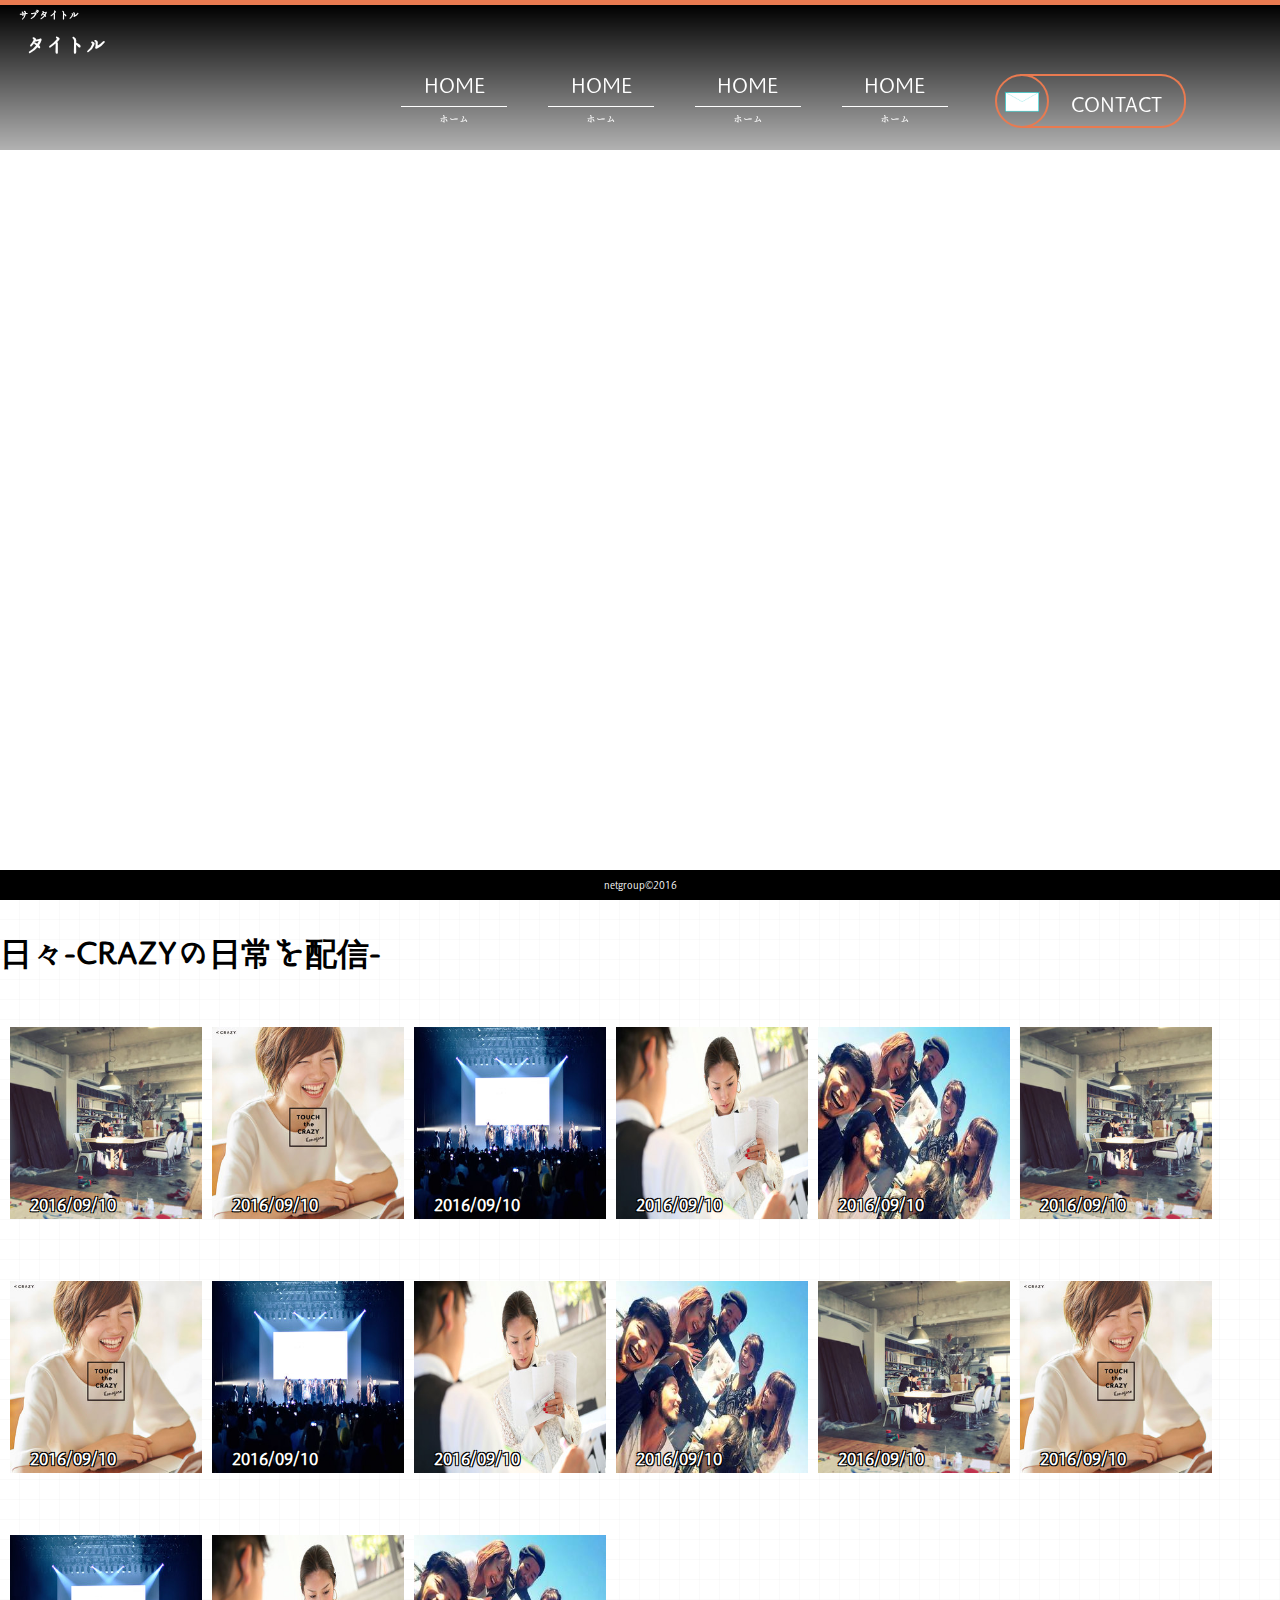
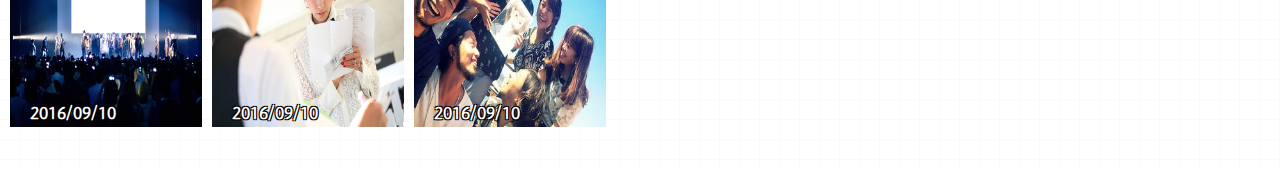
==== dc20160910/html/day_contents.html @ 65856e94 "日々のモック完成" ====
<!DOCTYPE html>
<html>
<head>
	<meta charset="utf-8">
	<meta http-equiv="X-UA-Compatible" content="IE=edge">
	<meta name="viewport" content="width=device-width, maximum-scale=1.0, minimum-scale=0.5,user-scalable=yes,initial-scale=1.0" />
	<meta http-equiv="Pragma" content="no-cache">
	<meta http-equiv="Cache-Control" content="no-cache">
	<meta http-equiv="Expires" content="0">
	<meta name="author" content="white wolf">
	<meta name="description" content="">
	<meta name="keywords" content="">
	<title>日々</title>
	<link rel="stylesheet" href="css/normalize.css">
	<link rel="stylesheet" href="css/format.css">
	<link rel="stylesheet" href="css/header_footer.css">
	<link rel="stylesheet" href="css/index.css">
	<link rel="stylesheet" href="css/day_contents.css">
	<script type="text/javascript" src="js/jquery.inview.min.js"></script>
	<script type="text/javascript" src="js/jquery.inview.js"></script>

</head>
<body>
	<header>
		<div class="logo_group">
			<h2>サブタイトル</h2>
			<h1>タイトル</h1>
		</div>
		<nav class="nav_group">
			<ul>
				<li><a href="#" title="HOME">HOME<p class="subTitleMenu">ホーム</p></a></li>
				<li><a href="#" title="HOME">HOME<p class="subTitleMenu">ホーム</p></a></li>
				<li><a href="#" title="HOME">HOME<p class="subTitleMenu">ホーム</p></a></li>
				<li><a href="#" title="HOME">HOME<p class="subTitleMenu">ホーム</p></a></li>
				<li><a href="#" title="HOME" id="contact_menu_tab">HOME<p class="subTitleMenu">ホーム</p></a></li>
				<li id="contact_menu">
					<a href="#" title="CONTACT">
						<ul>
							<li><img src="img/icon/contact_icon.gif" alt="CONTACT_ICON"></li>
							<li>CONTACT</li>
						</ul>
					</a>
				</li>
			</ul>
		</nav>
	</header>
	<div class="main_body">
		<div class="main_contents">
			<h1>日々-CRAZYの日常を配信-</h1>
			<div id="dayImg">
				<ul class="list">
					<li class="list-mv01"><img src="img/day_contents/01.jpg"><div>2016/09/10</div></li>
					<li class="list-mv01"><img src="img/day_contents/02.jpg"><div>2016/09/10</div></li>
					<li class="list-mv01"><img src="img/day_contents/03.jpg"><div>2016/09/10</div></li>
					<li class="list-mv01"><img src="img/day_contents/04.jpg"><div>2016/09/10</div></li>
					<li class="list-mv01"><img src="img/day_contents/05.jpg"><div>2016/09/10</div></li>
					<li class="list-mv01"><img src="img/day_contents/01.jpg"><div>2016/09/10</div></li>
					<li class="list-mv01"><img src="img/day_contents/02.jpg"><div>2016/09/10</div></li>
					<li class="list-mv01"><img src="img/day_contents/03.jpg"><div>2016/09/10</div></li>
					<li class="list-mv01"><img src="img/day_contents/04.jpg"><div>2016/09/10</div></li>
					<li class="list-mv01"><img src="img/day_contents/05.jpg"><div>2016/09/10</div></li>
					<li class="list-mv01"><img src="img/day_contents/01.jpg"><div>2016/09/10</div></li>
					<li class="list-mv01"><img src="img/day_contents/02.jpg"><div>2016/09/10</div></li>
					<li class="list-mv01"><img src="img/day_contents/03.jpg"><div>2016/09/10</div></li>
					<li class="list-mv01"><img src="img/day_contents/04.jpg"><div>2016/09/10</div></li>
					<li class="list-mv01"><img src="img/day_contents/05.jpg"><div>2016/09/10</div></li>
				</ul>
			</div>
		</div>
	</div>
	<footer>
		<p class="copywrigth">netgroup©2016</p>
	</footer>
</body>
</html>
---- dc20160910/html/css/format.css ----
/*
format Stylesheet
v1.0.0
Last Updated: 2016-09-03
Author: White Wolf
Twitter: @White_Wolf_NeT
*/

@font-face {
	font-family: 'ImagineYokohamaFont';
	src: url('../font/imagine_YOKOHAMA.otf');
}

* {
	width: 100%;
	margin: 0;
	padding: 0;
	font-family: ImagineYokohamaFont;
	text-overflow:ellipsis
}

a{
	text-decoration: none;
	color: black;
	-moz-transition: .5s;
	-webkit-transition: .5s;
	-o-transition: .5s;
	-ms-transition: .5s;
	transition: .5s;
}
.sub_body{
	position: relative;
}

.sub_contents{
	position: absolute;
	top: 80vh;
	left: 0;
}

.sub_contents ul{
	list-style: none;
	color: rgba(255, 255, 255, 0.8);
}

.sub_contents ul li:first-child{
	position: relative;
	width: 50px;
	height: 30px;
	margin: 0 auto;
	padding: 5px 0 15px;
	font-size: 20px;
	text-align: center;
	vertical-align: middle;
	border: solid 3px rgba(255, 255, 255, 0.8);
	border-radius: 50%;
    -webkit-border-radius: 50%;
    -moz-border-radius: 50%;
    background-color: rgb(233, 122, 80);
}

.sub_contents ul li:last-child{
	width: 50%;
	margin: 0 auto;
	text-align: center;
}

.sub_contents ul li:first-child:before{
	display: block;
	content: "";
	position: absolute;
	-webkit-transform: rotate(45deg);
	transform: rotate(45deg);
	top: 25px;
	right: 20px;
	width: 10px;
	height: 10px;
	margin-top: -5px;
	background: white;
}
.sub_contents ul li:first-child:after{
	display: block;
	content: "";
	position: absolute;
	-webkit-transform: rotate(45deg);
	transform: rotate(45deg);
	top: 30px;
	right: 20px;
	width: 10px;
	height: 10px;
	margin-top: -5px;
	background-color: rgb(233, 122, 80);
}

.main_body{
	position: relative;
}

.main_contents{
	position: absolute;
	top: 100vh;
	left: 0;
	background-color: white;
	background-image:
	linear-gradient(transparent 95%, rgba(230, 230, 230, 0.2) 5%),
	linear-gradient(90deg, transparent 95%, rgba(230, 230, 230, 0.2) 5%);
	background-size: 20px 20px;
	background-repeat: repeat;
}

/*http://netgroup.sakura.ne.jp
タブレット端末サイズ
*/
@media screen and (max-width:1050px){
}

/*
スマホ端末サイズ
*/
@media screen and (max-width:650px){
	.sub_contents{
		top: 78vh;
	}
}
---- dc20160910/html/css/header_footer.css ----
/*
header footer Stylesheet
v1.0.0
Last Updated: 2016-09-03
Author: White Wolf
Twitter: @White_Wolf_NeT
*/

header
{
	border-top: solid 5px rgb(233, 122, 80);
	background: -moz-linear-gradient(
		top,
		rgba(0,0,0,1) 0%,
		rgba(0,0,0,0.3));
	background: -webkit-gradient(
		linear, left top, left bottom,
		from(rgba(0,0,0,1)),
		to(rgba(0,0,0,0.3)));
	position: fixed;
	left: 0;
	top: 0;
	z-index: 5;
	width: 98%;
	padding: 1% 1% 0 1%;
}

.logo_group
{
	width: 20%;
	display: block;
	float: left;
}

.logo_group h1{
	font-size: 20px;
	color: white;
	width: 90%;
	margin: 0;
	padding: 0 1%;
}

.logo_group h2
{
	font-size: 10px;
	color: white;
	padding: 0 0.5%;
}

.nav_group
{
	width: 75%;
	display: block;
	float: right;
}

.nav_group ul
{
	width: 90%;
	margin: 0 auto;
	list-style: none;
}

.nav_group li
{
	width: 17%;
	float: left;
	text-align: center;
	vertical-align: middle;
}

.nav_group li a
{
	display: block;
	width: 90%;
	padding: 0 5% 5% 5%;
	font-size: 20px;
	color: white;
}

#contact_menu_tab{
	display: none;
}

.nav_group li a:hover{
	color: gray;
}

.nav_group li a p
{
	width: 80%;
	margin: 1% auto;
	padding: 1% 0;
	border-top: solid 1px;
	font-size: 10px;
}

#contact_menu
{
	width: 32%;
	margin: 1% 0;
}

#contact_menu li:first-child
{
	position: relative;
	width: 40%;
	max-height: 50px;
	max-width: 50px;
	min-height: 45px;
	min-width: 45px;
	z-index: 1;
}

#contact_menu li:first-child img
{
	position: absolute;
	left: 0;
	top: 0;
	max-height: 50px;
	max-width: 50px;
	min-height: 45px;
	min-width: 45px;
	border: solid 2px rgb(233, 122, 80);
	border-radius: 50%;
    -webkit-border-radius: 50%;
    -moz-border-radius: 50%;
}

#contact_menu li:last-child
{
	width: 60%;
	padding: 8px 0 12px 30px;
	margin-left: -25px;
	border-top: none;
	font-size: 20px;
	height: 30px;
	border: solid 2px rgb(233, 122, 80);
	border-left: none;
	border-top-right-radius: 25px;
	border-bottom-right-radius: 25px;
}

.nav_group ul:after
{
	content: "";
	display: block;
	height: 0;
	clear: both;
}

.nav_group:after
{
	content: "";
	display: block;
	clear: both;
	height: 0;
}

footer
{
	background-color: black;
	display: block;
	position: fixed;
	left: 0;
	bottom: 0;
	z-index: 4;
}

.copywrigth
{
	text-align: center;
	vertical-align: sub;
	padding: 5px 0;
	clear: both;
	font-size: 10px;
	color: white;
	background: black;
}

/*http://netgroup.sakura.ne.jp
タブレット端末サイズ
*/
@media screen and (max-width:1050px){
	#contact_menu{
		display: none;
	}

	.nav_group li
	{
		width: 20%;
	}

	#contact_menu_tab{
		display: list-item;
	}
}

@media screen and (max-width:650px)
{
	footer
	{
		position: relative;
		left: 0;
		bottom: 0;
	}
}
---- dc20160910/html/css/index.css ----
/*
index Stylesheet
v1.0.0
Last Updated: 2016-09-03
Author: White Wolf
Twitter: @White_Wolf_NeT
*/

header{
	width: 100%;
	margin: 0;
	padding-top: 0;
}

header .logo_group{
	width: 100%;
	margin: 0;
	padding: 0;
}

header .logo_group img{
	display: block;
	width: 100px;
	height: 25px;
	margin: 0 auto;
	padding: 1% 0;
}

@media screen and (max-width:650px)
{
	footer
	{
		position: fixed;
		left: 0;
		bottom: 0;
	}
}
---- dc20160910/html/css/day_contents.css ----
#dayImg .list{
	margin: 0;
	list-style-type: none;
	overflow: hidden;
}
#dayImg .list li{
	margin: 20px 0 0px 10px;
	width: 15%;
	height: 15%;
	float: left;
	transition: .8s;
}

#dayImg .list li:first{
	margin: 20px 10px 0px 0;
	width: 15%;
	height: 15%;
	float: left;
	transition: .8s;
}

#dayImg .list li:hover{
	transform: scale(1.1, 1.1);
	-webkit-transform: scale(1.1, 1.1);
	opacity:0.7;
	-webkit-opacity:0.7;
}

#dayImg .list div{
	color: #ffffff;
	position: relative;
    bottom: 40px;
    left: 20px;
    font-weight: 900;
    text-shadow: black 1px 1px 0px, black -1px 1px 0px,
             black 1px -1px 0px, black -1px -1px 0px;
}
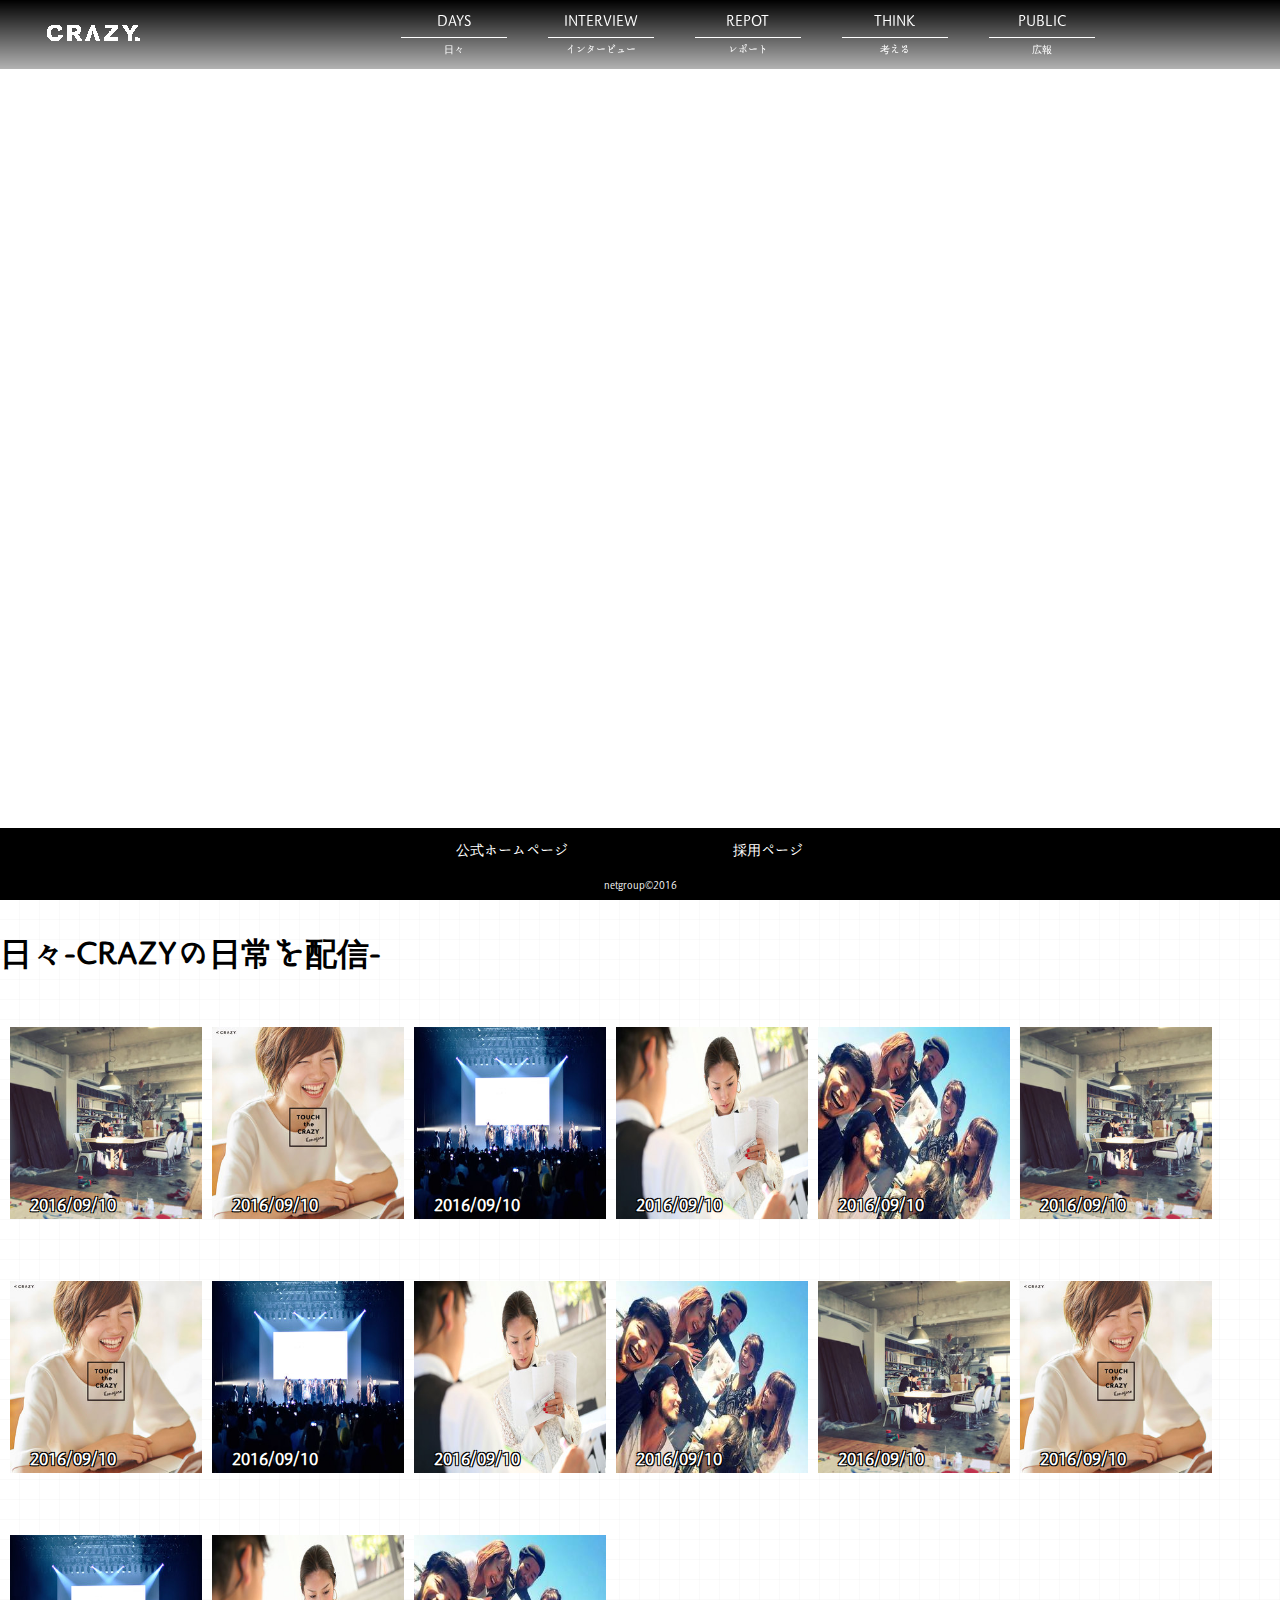
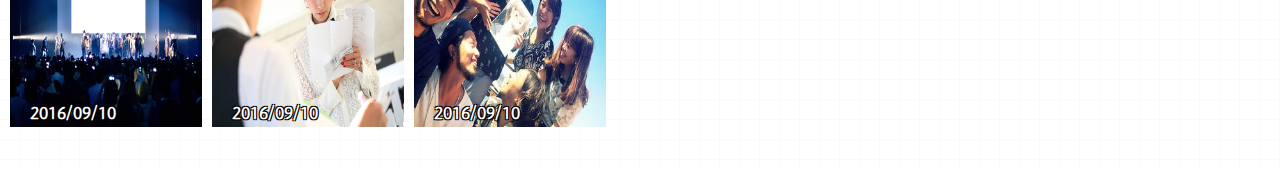
==== commit ac3a1e0b: "Merge branch 'master' into nav_content" ====
--- a/dc20160910/html/day_contents.html
+++ b/dc20160910/html/day_contents.html
@@ -16,33 +16,47 @@
 	<link rel="stylesheet" href="css/header_footer.css">
 	<link rel="stylesheet" href="css/index.css">
 	<link rel="stylesheet" href="css/day_contents.css">
+	<link rel="stylesheet" type="text/css" href="css/pure-drawer.css" />
 	<script type="text/javascript" src="js/jquery.inview.min.js"></script>
 	<script type="text/javascript" src="js/jquery.inview.js"></script>
 
 </head>
 <body>
 	<header>
-		<div class="logo_group">
-			<h2>サブタイトル</h2>
-			<h1>タイトル</h1>
+		<div class="logo">
+			<a href="index.html"><img src="img/logo_white.png" alt=""></a>
 		</div>
 		<nav class="nav_group">
 			<ul>
-				<li><a href="#" title="HOME">HOME<p class="subTitleMenu">ホーム</p></a></li>
-				<li><a href="#" title="HOME">HOME<p class="subTitleMenu">ホーム</p></a></li>
-				<li><a href="#" title="HOME">HOME<p class="subTitleMenu">ホーム</p></a></li>
-				<li><a href="#" title="HOME">HOME<p class="subTitleMenu">ホーム</p></a></li>
-				<li><a href="#" title="HOME" id="contact_menu_tab">HOME<p class="subTitleMenu">ホーム</p></a></li>
-				<li id="contact_menu">
-					<a href="#" title="CONTACT">
-						<ul>
-							<li><img src="img/icon/contact_icon.gif" alt="CONTACT_ICON"></li>
-							<li>CONTACT</li>
-						</ul>
-					</a>
-				</li>
+				<li><a href="day_contents.html" title="HOME">DAYS<p class="subTitleMenu">日々</p></a></li>
+				<li><a href="interview-content.html" title="HOME">INTERVIEW<p class="subTitleMenu">インタービュー</p></a></li>
+				<li><a href="report-content.html" title="HOME">REPOT<p class="subTitleMenu">レポート</p></a></li>
+				<li><a href="think_contents.html" title="HOME">THINK<p class="subTitleMenu">考える</p></a></li>
+				<li><a href="#" title="HOME">PUBLIC<p class="subTitleMenu">広報</p></a></li>
 			</ul>
 		</nav>
+		<div class="pure-container" data-effect="pure-effect-bounce">
+			<input type="checkbox" id="pure-toggle-right" class="pure-toggle" data-toggle="right">
+			<label class="pure-toggle-label" for="pure-toggle-right" data-toggle-label="right">
+				<span class="pure-toggle-icon"></span>
+			</label>
+			<div class="pure-drawer" data-position="right">
+				<nav class="nav_group_smartphone">
+					<ul>
+						<li><a href="day_contents.html" title="HOME">DAYS</a></li>
+						<li><a href="interview-content.html" title="HOME">INTERVIEW</a></li>
+						<li><a href="report-content.html" title="HOME">REPOT</a></li>
+						<li><a href="think_contents.html" title="HOME">THINK</a></li>
+						<li><a href="#" title="HOME">PUBLIC</a></li>
+					</ul>
+				</nav>
+			</div> 
+			<div class="pure-pusher-container"> 
+				<div class="pure-pusher">
+				</div>
+			</div> 
+			<label class="pure-overlay" for="pure-toggle-right" data-overlay="right"></label>
+		</div>
 	</header>
 	<div class="main_body">
 		<div class="main_contents">
@@ -69,6 +83,12 @@
 		</div>
 	</div>
 	<footer>
+		<div class="page-link">
+			<ul>
+				<li><a href="http://www.crazy.co.jp/" target="_blank">公式ホームページ</a></li>
+				<li><a href="#" target="_blank">採用ページ</a></li>
+			</ul>		
+		</div>
 		<p class="copywrigth">netgroup©2016</p>
 	</footer>
 </body>
--- a/dc20160910/html/css/header_footer.css
+++ b/dc20160910/html/css/header_footer.css
@@ -8,7 +8,7 @@
 
 header
 {
-	border-top: solid 5px rgb(233, 122, 80);
+	/*border-top: solid 5px rgb(233, 122, 80);*/
 	background: -moz-linear-gradient(
 		top,
 		rgba(0,0,0,1) 0%,
@@ -33,7 +33,7 @@
 }
 
 .logo_group h1{
-	font-size: 20px;
+	font-size: 16px;
 	color: white;
 	width: 90%;
 	margin: 0;
@@ -73,8 +73,8 @@
 {
 	display: block;
 	width: 90%;
-	padding: 0 5% 5% 5%;
-	font-size: 20px;
+	padding: 5% 5% 5% 5%;
+	font-size: 14px;
 	color: white;
 }
 
@@ -121,10 +121,10 @@
 	max-width: 50px;
 	min-height: 45px;
 	min-width: 45px;
-	border: solid 2px rgb(233, 122, 80);
-	border-radius: 50%;
-    -webkit-border-radius: 50%;
-    -moz-border-radius: 50%;
+	/*border: solid 2px rgb(233, 122, 80);*/
+	/*border-radius: 50%;*/
+    /*-webkit-border-radius: 50%;*/
+    /*-moz-border-radius: 50%;*/
 }
 
 #contact_menu li:last-child
@@ -133,12 +133,12 @@
 	padding: 8px 0 12px 30px;
 	margin-left: -25px;
 	border-top: none;
-	font-size: 20px;
+	font-size: px;
 	height: 30px;
-	border: solid 2px rgb(233, 122, 80);
+	/*border: solid 2px rgb(233, 122, 80);
 	border-left: none;
 	border-top-right-radius: 25px;
-	border-bottom-right-radius: 25px;
+	border-bottom-right-radius: 25px;*/
 }
 
 .nav_group ul:after
@@ -176,6 +176,32 @@
 	font-size: 10px;
 	color: white;
 	background: black;
+}
+li{
+	list-style: none;
+}
+.logo{
+	display: inline-block;
+	width: 100px;
+	margin-top: 20px;
+	margin-left: 30px;
+}
+.page-link{
+	width: 40%;
+	margin: 0 auto;
+}
+.page-link ul li{
+	width: 50%;
+	text-align: center;
+	margin: 5px 0;
+	float: left;
+}
+.page-link ul li a{
+	color: #fff;
+	font-size: 14px;
+}
+.page-link ul li a:hover{
+	color: #aaa;
 }
 
 /*http://netgroup.sakura.ne.jp
@@ -196,12 +222,18 @@
 	}
 }
 
-@media screen and (max-width:650px)
-{
+@media screen and (max-width:650px){
+	.nav_group{
+		display: none;
+	}
 	footer
 	{
 		position: relative;
 		left: 0;
 		bottom: 0;
 	}
+	.page-link ul li{
+		width: 100%;
+		float: none;
+	}
 }--- a/dc20160910/html/css/index.css
+++ b/dc20160910/html/css/index.css
@@ -16,6 +16,7 @@
 	width: 100%;
 	margin: 0;
 	padding: 0;
+	height: 55px;
 }
 
 header .logo_group img{
@@ -24,6 +25,57 @@
 	height: 25px;
 	margin: 0 auto;
 	padding: 1% 0;
+	margin-top: 15px;
+}
+
+.menu_content{
+	height: 100vh;
+	position: relative;
+}
+
+.menu_content > div{
+	position: absolute;
+	display: block;
+	width: 150px;
+	height: 150px;
+}
+
+.menu_content > div ul{
+	list-style: none;
+}
+
+.menu_content > div .menu_icon{
+	width: 150px;
+	height: 150px;
+	border: solid 2px rgb(233, 122, 80);
+	border-radius: 50%;
+	-webkit-border-radius: 50%;
+	-moz-border-radius: 50%;
+}
+
+.menu_content > div:nth-child(1){
+	top: 20%;
+	left: 15%;
+}
+
+.menu_content > div:nth-child(2){
+	top: 20%;
+	left: 45%;
+}
+
+.menu_content > div:nth-child(3){
+	top: 20%;
+	left: 75%;
+}
+
+.menu_content > div:nth-child(4){
+	top: 50%;
+	left: 30%;
+}
+
+.menu_content > div:nth-child(5){
+	top: 50%;
+	left: 60%;
 }
 
 @media screen and (max-width:650px)
@@ -34,4 +86,41 @@
 		left: 0;
 		bottom: 0;
 	}
+
+	.menu_content > div{
+		position: absolute;
+		display: block;
+		width: 80px;
+		height: 80px;
+	}
+
+	.menu_content > div .menu_icon{
+		width: 80px;
+		height: 80px;
+	}
+
+	.menu_content > div:nth-child(1){
+		top: 10%;
+		left: 20%;
+	}
+
+	.menu_content > div:nth-child(2){
+		top: 10%;
+		left: 60%;
+	}
+
+	.menu_content > div:nth-child(3){
+		top: 35%;
+		left: 20%;
+	}
+
+	.menu_content > div:nth-child(4){
+		top: 35%;
+		left: 60%;
+	}
+
+	.menu_content > div:nth-child(5){
+		top: 60%;
+		left: 20%;
+	}
 }--- a/dc20160910/html/css/pure-drawer.css
+++ b/dc20160910/html/css/pure-drawer.css
@@ -0,0 +1,3347 @@
+/**************
+## Animation ##
+**************/
+/************
+## Toggler ##
+************/
+/***********
+## Drawer ##
+***********/
+/***********
+## Pusher ##
+***********/
+/*******************
+## Pusher Overlay ##
+*******************/
+/**************
+## Variables ##
+**************/
+/*************
+## Required ##
+*************/
+
+.pure-container{
+  display: none;
+}
+/*
+スマホ端末サイズ
+*/
+@media screen and (max-width:650px){
+  .sub_contents{
+    top: 78vh;
+  }
+  .pure-container{
+    display: inline;
+  }
+
+  .nav_group_smartphone{
+    margin: 60px 0 0 20px;
+  }
+  .nav_group_smartphone ul li{
+    border-bottom: solid 1px #fff;
+    margin-bottom: 10px;
+  }
+  .nav_group_smartphone ul li a{
+    color: #fff;
+    padding: 2px;
+  }
+
+html, body {
+  height: 100%; }
+
+/**************
+## Container ##
+**************/
+.pure-container {
+  position: relative;
+  height: 100%;
+  -webkit-overflow-scrolling: touch; }
+
+/************
+## Toggler ##
+************/
+.pure-toggle {
+  left: -9999px;
+  position: absolute;
+  top: -9999px; }
+  .pure-toggle:focus ~ .pure-toggle-label {
+    border-color: #fff;
+    color: #fff; }
+
+.pure-toggle-label {
+  display: none;
+  cursor: pointer;
+  display: block;
+  position: fixed;
+  top: 15px;
+  z-index: 99;
+  color: #fff;
+  width: 35px;
+  height: 35px;
+  transition: all 400ms ease-in-out;
+  /*border: 1px solid #fff;*/
+  border-radius: 50%;
+  -webkit-user-select: none;
+  -moz-user-select: none;
+  -ms-user-select: none;
+  -o-user-select: none;
+  user-select: none;
+  -webkit-tap-highlight-color: transparent;
+}
+  .pure-toggle-label:hover {
+    border-color: #fff;
+    color: #fff; }
+    .pure-toggle-label:hover .pure-toggle-icon,
+    .pure-toggle-label:hover .pure-toggle-icon:before,
+    .pure-toggle-label:hover .pure-toggle-icon:after {
+      background-color: #fff; }
+  .pure-toggle-label:active {
+    -webkit-tap-highlight-color: transparent; }
+  .pure-toggle-label .pure-toggle-icon,
+  .pure-toggle-label .pure-toggle-icon:before,
+  .pure-toggle-label .pure-toggle-icon:after {
+    position: absolute;
+    top: 56%;
+    left: 50%;
+    height: 2px;
+    width: 24px;
+    cursor: pointer;
+    background: #fff;
+    display: block;
+    content: '';
+    transition: all 300ms ease-in-out;
+    border-radius: 2px;
+  }
+  .pure-toggle-label .pure-toggle-icon {
+    transform: translate3d(-50%, -4px, 0);
+    -webkit-transform: translate3d(-50%, -4px, 0);
+  }
+  .pure-toggle-label .pure-toggle-icon:before {
+    transform: translate3d(-50%, -14px, 0);
+    -webkit-transform: translate3d(-50%, -14px, 0);
+  }
+  .pure-toggle-label .pure-toggle-icon:after {
+    transform: translate3d(-50%, 10px, 0);
+    -webkit-transform: translate3d(-50%, 10px, 0);
+  }
+
+.pure-toggle-label[data-toggle-label='left'] {
+  left: 15px;
+  right: auto; }
+
+.pure-toggle-label[data-toggle-label='right'] {
+  right: 28px;
+  left: auto; }
+
+.pure-toggle-label[data-toggle-label='top'] {
+  left: 50%;
+  -webkit-transform: translate3d(-50%, 0, 0);
+  transform: translate3d(-50%, 0, 0); }
+
+.pure-toggle[data-toggle='left']:checked ~ .pure-toggle-label:not([data-toggle-label='left']),
+.pure-toggle[data-toggle='right']:checked ~ .pure-toggle-label:not([data-toggle-label='right']),
+.pure-toggle[data-toggle='top']:checked ~ .pure-toggle-label:not([data-toggle-label='top']) {
+  opacity: 0;
+  z-index: -1;
+/*  left: 60%;
+  opacity: 0;
+  -webkit-animation: active-menu12-bar02 .8s forwards;
+  animation: active-menu12-bar02 .8s forwards;*/
+}
+.pure-toggle[data-toggle='left']:checked ~ .pure-toggle-label[data-toggle-label='left'],
+.pure-toggle[data-toggle='right']:checked ~ .pure-toggle-label[data-toggle-label='right'],
+.pure-toggle[data-toggle='top']:checked ~ .pure-toggle-label[data-toggle-label='top'] {
+  border-color: #fff;
+  color: #fff;
+  border: 1px solid #fff;
+}
+.pure-toggle[data-toggle='left']:checked ~ .pure-toggle-label[data-toggle-label='left'] .pure-toggle-icon,
+.pure-toggle[data-toggle='right']:checked ~ .pure-toggle-label[data-toggle-label='right'] .pure-toggle-icon,
+.pure-toggle[data-toggle='top']:checked ~ .pure-toggle-label[data-toggle-label='top'] .pure-toggle-icon {
+  background-color: transparent;
+
+}
+.pure-toggle[data-toggle='left']:checked ~ .pure-toggle-label[data-toggle-label='left'] .pure-toggle-icon:before,
+.pure-toggle[data-toggle='left']:checked ~ .pure-toggle-label[data-toggle-label='left'] .pure-toggle-icon:after,
+.pure-toggle[data-toggle='right']:checked ~ .pure-toggle-label[data-toggle-label='right'] .pure-toggle-icon:before,
+.pure-toggle[data-toggle='right']:checked ~ .pure-toggle-label[data-toggle-label='right'] .pure-toggle-icon:after,
+.pure-toggle[data-toggle='top']:checked ~ .pure-toggle-label[data-toggle-label='top'] .pure-toggle-icon:before, .pure-toggle[data-toggle='top']:checked ~ .pure-toggle-label[data-toggle-label='top'] .pure-toggle-icon:after {
+  top: 0;
+}
+.pure-toggle[data-toggle='left']:checked ~ .pure-toggle-label[data-toggle-label='left'] .pure-toggle-icon:before,
+.pure-toggle[data-toggle='right']:checked ~ .pure-toggle-label[data-toggle-label='right'] .pure-toggle-icon:before,
+.pure-toggle[data-toggle='top']:checked ~ .pure-toggle-label[data-toggle-label='top'] .pure-toggle-icon:before {
+  transform: translateX(-50%) rotate(45deg);
+  -webkit-transform: translateX(-50%) rotate(45deg);
+  /*-webkit-transform: translateY(20px) rotate(-45deg);
+  transform: translateY(20px) rotate(-45deg);*/
+}
+.pure-toggle[data-toggle='left']:checked ~ .pure-toggle-label[data-toggle-label='left'] .pure-toggle-icon:after,
+.pure-toggle[data-toggle='right']:checked ~ .pure-toggle-label[data-toggle-label='right'] .pure-toggle-icon:after,
+.pure-toggle[data-toggle='top']:checked ~ .pure-toggle-label[data-toggle-label='top'] .pure-toggle-icon:after {
+  transform: translateX(-50%) translateY(-10px) rotate(-45deg);
+  -webkit-transform: translateX(-50%) translateY(-10px) rotate(-45deg);
+  top: 10px;
+  /*-webkit-transform: translateY(-20px) rotate(45deg);
+  transform: translateY(-20px) rotate(45deg);*/
+}
+.pure-toggle-label::after{
+  /*border: 2px solid #5d809d;
+  border-radius: 50%;
+  -webkit-user-select: none;
+  -moz-user-select: none;
+  -ms-user-select: none;
+  -o-user-select: none;
+  user-select: none;
+  -webkit-tap-highlight-color: transparent;*/
+}
+
+/***************************
+以下ハンガーメニューのkeyframe
+***************************/
+
+@-webkit-keyframes active-menu12-bar02 {
+  100% {
+    height: 0;
+  }
+}
+@keyframes active-menu12-bar02 {
+  100% {
+    height: 0;
+  }
+}
+@-webkit-keyframes active-menu12 {
+  0% {
+    border-color: transparent;
+    -webkit-transform: rotate(0);
+  }
+  25% {
+    border-color: transparent #fff transparent transparent;
+  }
+  50% {
+    border-color: transparent #fff #fff transparent;
+  }
+  75% {
+    border-color: transparent #fff #fff #fff;
+  }
+  100% {
+    border-color: #fff;
+    -webkit-transform: rotate(-680deg);
+  }
+}
+@keyframes active-menu12 {
+  0% {
+    border-color: transparent;
+    transform: rotate(0);
+  }
+  25% {
+    border-color: transparent #fff transparent transparent;
+  }
+  50% {
+    border-color: transparent #fff #fff transparent;
+  }
+  75% {
+    border-color: transparent #fff #fff #fff;
+  }
+  100% {
+    border-color: #fff;
+    transform: rotate(-680deg);
+  }
+}
+/***********
+## Drawer ##
+***********/
+.pure-drawer {
+  position: fixed;
+  top: 0;
+  left: 0;
+  z-index: 1;
+  height: 100%;
+  visibility: hidden;
+  background-color: #374c5d;
+  transition-property: all;
+  transition-duration: 400ms;
+  transition-timing-function: ease-out;
+  width: 40%;
+}
+  @media only screen and (min-width: 40.063em) {
+    .pure-drawer {
+      width: 300px; } }
+  @media only screen and (min-width: 64.063em) {
+    .pure-drawer {
+      width: 300px; } }
+
+.pure-drawer[data-position='right'] {
+  left: auto;
+  right: 0; }
+
+.pure-drawer[data-position='top'] {
+  height: 100%;
+  width: 100%; }
+  @media only screen and (min-width: 40.063em) {
+    .pure-drawer[data-position='top'] {
+      height: 100%; } }
+  @media only screen and (min-width: 64.063em) {
+    .pure-drawer[data-position='top'] {
+      height: 100px; } }
+
+/*********************
+## Pusher Container ##
+*********************/
+.pure-pusher-container {
+  position: relative;
+  height: 100%;
+  overflow: hidden; }
+
+/***********
+## Pusher ##
+***********/
+.pure-pusher {
+  position: relative;
+  height: 100%;
+  overflow-y: auto;
+  left: 0;
+  z-index: 2;
+  background-color: #fff;
+  transition-property: transform;
+  transition-duration: 500ms;
+  transition-timing-function: ease-out; }
+
+/*******************
+## Pusher Overlay ##
+*******************/
+.pure-overlay {
+  position: fixed;
+  top: 0;
+  bottom: 0;
+  right: 0;
+  width: 0;
+  height: 0;
+  opacity: 0;
+  background-color: rgba(0, 0, 0, 0.4);
+  transition-property: opacity;
+  transition-duration: 500ms;
+  transition-delay: 500ms;
+  transition-timing-function: ease-in-out; }
+
+.pure-toggle[data-toggle='left']:checked ~ .pure-overlay[data-overlay='left'] {
+  left: 100%; }
+  @media only screen and (min-width: 40.063em) {
+    .pure-toggle[data-toggle='left']:checked ~ .pure-overlay[data-overlay='left'] {
+      left: 300px; } }
+  @media only screen and (min-width: 64.063em) {
+    .pure-toggle[data-toggle='left']:checked ~ .pure-overlay[data-overlay='left'] {
+      left: 300px; } }
+
+.pure-toggle[data-toggle='right']:checked ~ .pure-overlay[data-overlay='right'] {
+  right: 100%; }
+  @media only screen and (min-width: 40.063em) {
+    .pure-toggle[data-toggle='right']:checked ~ .pure-overlay[data-overlay='right'] {
+      right: 300px; } }
+  @media only screen and (min-width: 64.063em) {
+    .pure-toggle[data-toggle='right']:checked ~ .pure-overlay[data-overlay='right'] {
+      right: 300px; } }
+
+.pure-toggle[data-toggle='top']:checked ~ .pure-overlay[data-overlay='top'] {
+  top: 100%; }
+  @media only screen and (min-width: 40.063em) {
+    .pure-toggle[data-toggle='top']:checked ~ .pure-overlay[data-overlay='top'] {
+      top: 100%; } }
+  @media only screen and (min-width: 64.063em) {
+    .pure-toggle[data-toggle='top']:checked ~ .pure-overlay[data-overlay='top'] {
+      top: 100px; } }
+
+.pure-toggle[data-toggle='left']:checked ~ .pure-overlay[data-overlay='left'],
+.pure-toggle[data-toggle='right']:checked ~ .pure-overlay[data-overlay='right'],
+.pure-toggle[data-toggle='top']:checked ~ .pure-overlay[data-overlay='top'] {
+  width: 100%;
+  height: 100%;
+  opacity: 1;
+  z-index: 2; }
+
+/********************************
+## Fallback for older browsers ##
+********************************/
+.no-csstransforms3d .pure-toggle[data-toggle='left']:checked ~ .pure-pusher-container .pure-pusher {
+  left: 100%; }
+  @media only screen and (min-width: 40.063em) {
+    .no-csstransforms3d .pure-toggle[data-toggle='left']:checked ~ .pure-pusher-container .pure-pusher {
+      left: 300px; } }
+  @media only screen and (min-width: 64.063em) {
+    .no-csstransforms3d .pure-toggle[data-toggle='left']:checked ~ .pure-pusher-container .pure-pusher {
+      left: 300px; } }
+
+.no-csstransforms3d .pure-toggle[data-toggle='right']:checked ~ .pure-pusher-container .pure-pusher {
+  left: -100%; }
+  @media only screen and (min-width: 40.063em) {
+    .no-csstransforms3d .pure-toggle[data-toggle='right']:checked ~ .pure-pusher-container .pure-pusher {
+      left: -300px; } }
+  @media only screen and (min-width: 64.063em) {
+    .no-csstransforms3d .pure-toggle[data-toggle='right']:checked ~ .pure-pusher-container .pure-pusher {
+      left: -300px; } }
+
+.no-csstransforms3d .pure-toggle[data-toggle='top']:checked ~ .pure-pusher-container .pure-pusher {
+  top: 100%; }
+  @media only screen and (min-width: 40.063em) {
+    .no-csstransforms3d .pure-toggle[data-toggle='top']:checked ~ .pure-pusher-container .pure-pusher {
+      top: 100%; } }
+  @media only screen and (min-width: 64.063em) {
+    .no-csstransforms3d .pure-toggle[data-toggle='top']:checked ~ .pure-pusher-container .pure-pusher {
+      top: 100px; } }
+
+/*****************************
+## Effect - Slide in on top ##
+*****************************/
+/* DRAWER */
+[data-effect='pure-effect-slide'] .pure-drawer {
+  z-index: 3;
+  transition-duration: 500ms; }
+
+[data-effect='pure-effect-slide'] .pure-drawer[data-position='left'] {
+  -webkit-transform: translate3d(-100%, 0, 0);
+  transform: translate3d(-100%, 0, 0); }
+
+[data-effect='pure-effect-slide'] .pure-drawer[data-position='right'] {
+  -webkit-transform: translate3d(100%, 0, 0);
+  transform: translate3d(100%, 0, 0); }
+
+[data-effect='pure-effect-slide'] .pure-drawer[data-position='top'] {
+  -webkit-transform: translate3d(0, -100%, 0);
+  transform: translate3d(0, -100%, 0); }
+
+[data-effect='pure-effect-slide'] .pure-toggle[data-toggle='left']:checked ~ .pure-drawer[data-position='left'],
+[data-effect='pure-effect-slide'] .pure-toggle[data-toggle='right']:checked ~ .pure-drawer[data-position='right'],
+[data-effect='pure-effect-slide'] .pure-toggle[data-toggle='top']:checked ~ .pure-drawer[data-position='top'] {
+  visibility: visible;
+  -webkit-transform: translate3d(0, 0, 0);
+  transform: translate3d(0, 0, 0); }
+
+/* OVERLAY */
+[data-effect='pure-effect-slide'] .pure-overlay {
+  transition-duration: 500ms;
+  transition-delay: 250ms; }
+
+/********************
+## Effect - Reveal ##
+********************/
+/* DRAWER */
+[data-effect='pure-effect-reveal'] .pure-drawer {
+  visibility: visible;
+  transition-duration: 500ms; }
+
+/* PUSHER */
+[data-effect='pure-effect-reveal'] .pure-pusher-container .pure-pusher {
+  transition-duration: 500ms; }
+
+[data-effect='pure-effect-reveal'] .pure-toggle[data-toggle='left']:checked ~ .pure-pusher-container .pure-pusher {
+  -webkit-transform: translate3d(100%, 0, 0);
+  transform: translate3d(100%, 0, 0); }
+  @media only screen and (min-width: 40.063em) {
+    [data-effect='pure-effect-reveal'] .pure-toggle[data-toggle='left']:checked ~ .pure-pusher-container .pure-pusher {
+      -webkit-transform: translate3d(300px, 0, 0);
+      transform: translate3d(300px, 0, 0); } }
+  @media only screen and (min-width: 64.063em) {
+    [data-effect='pure-effect-reveal'] .pure-toggle[data-toggle='left']:checked ~ .pure-pusher-container .pure-pusher {
+      -webkit-transform: translate3d(300px, 0, 0);
+      transform: translate3d(300px, 0, 0); } }
+
+[data-effect='pure-effect-reveal'] .pure-toggle[data-toggle='right']:checked ~ .pure-pusher-container .pure-pusher {
+  -webkit-transform: translate3d(-100%, 0, 0);
+  transform: translate3d(-100%, 0, 0); }
+  @media only screen and (min-width: 40.063em) {
+    [data-effect='pure-effect-reveal'] .pure-toggle[data-toggle='right']:checked ~ .pure-pusher-container .pure-pusher {
+      -webkit-transform: translate3d(-300px, 0, 0);
+      transform: translate3d(-300px, 0, 0); } }
+  @media only screen and (min-width: 64.063em) {
+    [data-effect='pure-effect-reveal'] .pure-toggle[data-toggle='right']:checked ~ .pure-pusher-container .pure-pusher {
+      -webkit-transform: translate3d(-300px, 0, 0);
+      transform: translate3d(-300px, 0, 0); } }
+
+[data-effect='pure-effect-reveal'] .pure-toggle[data-toggle='top']:checked ~ .pure-pusher-container .pure-pusher {
+  -webkit-transform: translate3d(0, 100%, 0);
+  transform: translate3d(0, 100%, 0); }
+  @media only screen and (min-width: 40.063em) {
+    [data-effect='pure-effect-reveal'] .pure-toggle[data-toggle='top']:checked ~ .pure-pusher-container .pure-pusher {
+      -webkit-transform: translate3d(0, 100%, 0);
+      transform: translate3d(0, 100%, 0); } }
+  @media only screen and (min-width: 64.063em) {
+    [data-effect='pure-effect-reveal'] .pure-toggle[data-toggle='top']:checked ~ .pure-pusher-container .pure-pusher {
+      -webkit-transform: translate3d(0, 100px, 0);
+      transform: translate3d(0, 100px, 0); } }
+
+/* OVERLAY */
+[data-effect='pure-effect-reveal'] .pure-overlay {
+  transition-duration: 500ms;
+  transition-delay: 250ms; }
+
+/*************************
+## Effect - Slide along ##
+*************************/
+/* DRAWER */
+[data-effect='pure-effect-slideAlong'] .pure-drawer {
+  transition-duration: 500ms; }
+
+[data-effect='pure-effect-slideAlong'] .pure-drawer[data-position='left'] {
+  -webkit-transform: translate3d(-50%, 0, 0);
+  transform: translate3d(-50%, 0, 0); }
+
+[data-effect='pure-effect-slideAlong'] .pure-drawer[data-position='right'] {
+  -webkit-transform: translate3d(50%, 0, 0);
+  transform: translate3d(50%, 0, 0); }
+
+[data-effect='pure-effect-slideAlong'] .pure-drawer[data-position='top'] {
+  -webkit-transform: translate3d(0, -50%, 0);
+  transform: translate3d(0, -50%, 0); }
+
+[data-effect='pure-effect-slideAlong'] .pure-toggle[data-toggle='left']:checked ~ .pure-drawer[data-position='left'],
+[data-effect='pure-effect-slideAlong'] .pure-toggle[data-toggle='right']:checked ~ .pure-drawer[data-position='right'],
+[data-effect='pure-effect-slideAlong'] .pure-toggle[data-toggle='top']:checked ~ .pure-drawer[data-position='top'] {
+  visibility: visible;
+  -webkit-transform: translate3d(0, 0, 0);
+  transform: translate3d(0, 0, 0); }
+
+/* PUSHER */
+[data-effect='pure-effect-slideAlong'] .pure-pusher-container .pure-pusher {
+  transition-duration: 500ms; }
+
+[data-effect='pure-effect-slideAlong'] .pure-toggle[data-toggle='left']:checked ~ .pure-pusher-container .pure-pusher {
+  -webkit-transform: translate3d(100%, 0, 0);
+  transform: translate3d(100%, 0, 0); }
+  @media only screen and (min-width: 40.063em) {
+    [data-effect='pure-effect-slideAlong'] .pure-toggle[data-toggle='left']:checked ~ .pure-pusher-container .pure-pusher {
+      -webkit-transform: translate3d(300px, 0, 0);
+      transform: translate3d(300px, 0, 0); } }
+  @media only screen and (min-width: 64.063em) {
+    [data-effect='pure-effect-slideAlong'] .pure-toggle[data-toggle='left']:checked ~ .pure-pusher-container .pure-pusher {
+      -webkit-transform: translate3d(300px, 0, 0);
+      transform: translate3d(300px, 0, 0); } }
+
+[data-effect='pure-effect-slideAlong'] .pure-toggle[data-toggle='right']:checked ~ .pure-pusher-container .pure-pusher {
+  -webkit-transform: translate3d(-100%, 0, 0);
+  transform: translate3d(-100%, 0, 0); }
+  @media only screen and (min-width: 40.063em) {
+    [data-effect='pure-effect-slideAlong'] .pure-toggle[data-toggle='right']:checked ~ .pure-pusher-container .pure-pusher {
+      -webkit-transform: translate3d(-300px, 0, 0);
+      transform: translate3d(-300px, 0, 0); } }
+  @media only screen and (min-width: 64.063em) {
+    [data-effect='pure-effect-slideAlong'] .pure-toggle[data-toggle='right']:checked ~ .pure-pusher-container .pure-pusher {
+      -webkit-transform: translate3d(-300px, 0, 0);
+      transform: translate3d(-300px, 0, 0); } }
+
+[data-effect='pure-effect-slideAlong'] .pure-toggle[data-toggle='top']:checked ~ .pure-pusher-container .pure-pusher {
+  -webkit-transform: translate3d(0, 100%, 0);
+  transform: translate3d(0, 100%, 0); }
+  @media only screen and (min-width: 40.063em) {
+    [data-effect='pure-effect-slideAlong'] .pure-toggle[data-toggle='top']:checked ~ .pure-pusher-container .pure-pusher {
+      -webkit-transform: translate3d(0, 100%, 0);
+      transform: translate3d(0, 100%, 0); } }
+  @media only screen and (min-width: 64.063em) {
+    [data-effect='pure-effect-slideAlong'] .pure-toggle[data-toggle='top']:checked ~ .pure-pusher-container .pure-pusher {
+      -webkit-transform: translate3d(0, 100px, 0);
+      transform: translate3d(0, 100px, 0); } }
+
+/* OVERLAY */
+[data-effect='pure-effect-slideAlong'] .pure-overlay {
+  transition-duration: 500ms;
+  transition-delay: 250ms; }
+
+/*******************************
+## Effect - Reverse slide out ##
+*******************************/
+/* DRAWER */
+[data-effect='pure-effect-reverseSlide'] .pure-drawer {
+  transition-duration: 500ms; }
+
+[data-effect='pure-effect-reverseSlide'] .pure-drawer[data-position='left'] {
+  -webkit-transform: translate3d(50%, 0, 0);
+  transform: translate3d(50%, 0, 0); }
+
+[data-effect='pure-effect-reverseSlide'] .pure-drawer[data-position='right'] {
+  -webkit-transform: translate3d(-50%, 0, 0);
+  transform: translate3d(-50%, 0, 0); }
+
+[data-effect='pure-effect-reverseSlide'] .pure-drawer[data-position='top'] {
+  -webkit-transform: translate3d(0, 50%, 0);
+  transform: translate3d(0, 50%, 0); }
+
+[data-effect='pure-effect-reverseSlide'] .pure-toggle[data-toggle='left']:checked ~ .pure-drawer[data-position='left'],
+[data-effect='pure-effect-reverseSlide'] .pure-toggle[data-toggle='right']:checked ~ .pure-drawer[data-position='right'],
+[data-effect='pure-effect-reverseSlide'] .pure-toggle[data-toggle='top']:checked ~ .pure-drawer[data-position='top'] {
+  visibility: visible;
+  -webkit-transform: translate3d(0, 0, 0);
+  transform: translate3d(0, 0, 0); }
+
+/* PUSHER */
+[data-effect='pure-effect-reverseSlide'] .pure-pusher-container .pure-pusher {
+  transition-duration: 500ms; }
+
+[data-effect='pure-effect-reverseSlide'] .pure-toggle[data-toggle='left']:checked ~ .pure-pusher-container .pure-pusher {
+  -webkit-transform: translate3d(100%, 0, 0);
+  transform: translate3d(100%, 0, 0); }
+  @media only screen and (min-width: 40.063em) {
+    [data-effect='pure-effect-reverseSlide'] .pure-toggle[data-toggle='left']:checked ~ .pure-pusher-container .pure-pusher {
+      -webkit-transform: translate3d(300px, 0, 0);
+      transform: translate3d(300px, 0, 0); } }
+  @media only screen and (min-width: 64.063em) {
+    [data-effect='pure-effect-reverseSlide'] .pure-toggle[data-toggle='left']:checked ~ .pure-pusher-container .pure-pusher {
+      -webkit-transform: translate3d(300px, 0, 0);
+      transform: translate3d(300px, 0, 0); } }
+
+[data-effect='pure-effect-reverseSlide'] .pure-toggle[data-toggle='right']:checked ~ .pure-pusher-container .pure-pusher {
+  -webkit-transform: translate3d(-100%, 0, 0);
+  transform: translate3d(-100%, 0, 0); }
+  @media only screen and (min-width: 40.063em) {
+    [data-effect='pure-effect-reverseSlide'] .pure-toggle[data-toggle='right']:checked ~ .pure-pusher-container .pure-pusher {
+      -webkit-transform: translate3d(-300px, 0, 0);
+      transform: translate3d(-300px, 0, 0); } }
+  @media only screen and (min-width: 64.063em) {
+    [data-effect='pure-effect-reverseSlide'] .pure-toggle[data-toggle='right']:checked ~ .pure-pusher-container .pure-pusher {
+      -webkit-transform: translate3d(-300px, 0, 0);
+      transform: translate3d(-300px, 0, 0); } }
+
+[data-effect='pure-effect-reverseSlide'] .pure-toggle[data-toggle='top']:checked ~ .pure-pusher-container .pure-pusher {
+  -webkit-transform: translate3d(0, 100%, 0);
+  transform: translate3d(0, 100%, 0); }
+  @media only screen and (min-width: 40.063em) {
+    [data-effect='pure-effect-reverseSlide'] .pure-toggle[data-toggle='top']:checked ~ .pure-pusher-container .pure-pusher {
+      -webkit-transform: translate3d(0, 100%, 0);
+      transform: translate3d(0, 100%, 0); } }
+  @media only screen and (min-width: 64.063em) {
+    [data-effect='pure-effect-reverseSlide'] .pure-toggle[data-toggle='top']:checked ~ .pure-pusher-container .pure-pusher {
+      -webkit-transform: translate3d(0, 100px, 0);
+      transform: translate3d(0, 100px, 0); } }
+
+/* OVERLAY */
+[data-effect='pure-effect-reverseSlide'] .pure-overlay {
+  transition-duration: 500ms; }
+
+/*********************************
+## Effect 5 - Scale Down Pusher ##
+*********************************/
+/* DRAWER */
+[data-effect='pure-effect-scaleDown'] .pure-drawer {
+  transition-duration: 500ms; }
+
+[data-effect='pure-effect-scaleDown'] .pure-drawer[data-position='left'] {
+  -webkit-transform: translate3d(-100%, 0, 0);
+  transform: translate3d(-100%, 0, 0); }
+
+[data-effect='pure-effect-scaleDown'] .pure-drawer[data-position='right'] {
+  -webkit-transform: translate3d(100%, 0, 0);
+  transform: translate3d(100%, 0, 0); }
+
+[data-effect='pure-effect-scaleDown'] .pure-drawer[data-position='top'] {
+  -webkit-transform: translate3d(0, -100%, 0);
+  transform: translate3d(0, -100%, 0); }
+
+[data-effect='pure-effect-scaleDown'] .pure-toggle[data-toggle='left']:checked ~ .pure-drawer[data-position='left'],
+[data-effect='pure-effect-scaleDown'] .pure-toggle[data-toggle='right']:checked ~ .pure-drawer[data-position='right'],
+[data-effect='pure-effect-scaleDown'] .pure-toggle[data-toggle='top']:checked ~ .pure-drawer[data-position='top'] {
+  visibility: visible;
+  -webkit-transform: translate3d(0, 0, 0);
+  transform: translate3d(0, 0, 0); }
+
+/* PUSHER CONTAINER */
+[data-effect='pure-effect-scaleDown'] .pure-pusher-container {
+  -webkit-perspective: 1500px;
+  perspective: 1500px; }
+
+/* PUSHER */
+/* Needed for Firefox */
+[data-effect='pure-effect-scaleDown'] .pure-pusher-container .pure-pusher {
+  z-index: 1;
+  transition-duration: 500ms; }
+
+[data-effect='pure-effect-scaleDown'] .pure-toggle:checked ~ .pure-pusher-container .pure-pusher {
+  -webkit-transform: translate3d(0, 0, -300px);
+  transform: translate3d(0, 0, -300px); }
+  @media only screen and (min-width: 40.063em) {
+    [data-effect='pure-effect-scaleDown'] .pure-toggle:checked ~ .pure-pusher-container .pure-pusher {
+      -webkit-transform: translate3d(0, 0, -300px);
+      transform: translate3d(0, 0, -300px); } }
+  @media only screen and (min-width: 64.063em) {
+    [data-effect='pure-effect-scaleDown'] .pure-toggle:checked ~ .pure-pusher-container .pure-pusher {
+      -webkit-transform: translate3d(0, 0, -300px);
+      transform: translate3d(0, 0, -300px); } }
+
+/* OVERLAY */
+[data-effect='pure-effect-scaleDown'] .pure-overlay {
+  transition-duration: 500ms;
+  transition-delay: 250ms; }
+
+/*************************
+## Effect - Scale Up ##
+*************************/
+/* CONTAINER */
+[data-effect='pure-effect-scaleUp'] {
+  -webkit-perspective: 1500px;
+  perspective: 1500px; }
+
+[data-effect='pure-effect-scaleUp'][data-position='left'] {
+  -webkit-perspective-origin: 0% 50%;
+  perspective-origin: 0% 50%; }
+
+[data-effect='pure-effect-scaleUp'][data-position='right'] {
+  -webkit-perspective-origin: 50% 50%;
+  perspective-origin: 50% 50%; }
+
+[data-effect='pure-effect-scaleUp'][data-position='top'] {
+  -webkit-perspective-origin: 50% 0;
+  perspective-origin: 50% 0; }
+
+/* DRAWER */
+[data-effect='pure-effect-scaleUp'] .pure-drawer {
+  transition-duration: 500ms; }
+
+[data-effect='pure-effect-scaleUp'] .pure-drawer[data-position='left'] {
+  -webkit-transform: translate3d(0, 0, -100%);
+  transform: translate3d(0, 0, -100%); }
+  @media only screen and (min-width: 40.063em) {
+    [data-effect='pure-effect-scaleUp'] .pure-drawer[data-position='left'] {
+      -webkit-transform: translate3d(0, 0, -300px);
+      transform: translate3d(0, 0, -300px); } }
+  @media only screen and (min-width: 64.063em) {
+    [data-effect='pure-effect-scaleUp'] .pure-drawer[data-position='left'] {
+      -webkit-transform: translate3d(0, 0, -300px);
+      transform: translate3d(0, 0, -300px); } }
+
+[data-effect='pure-effect-scaleUp'] .pure-drawer[data-position='right'] {
+  -webkit-transform: translate3d(100%, 0, -100%);
+  transform: translate3d(100%, 0, -100%); }
+  @media only screen and (min-width: 40.063em) {
+    [data-effect='pure-effect-scaleUp'] .pure-drawer[data-position='right'] {
+      -webkit-transform: translate3d(300px, 0, -300px);
+      transform: translate3d(300px, 0, -300px); } }
+  @media only screen and (min-width: 64.063em) {
+    [data-effect='pure-effect-scaleUp'] .pure-drawer[data-position='right'] {
+      -webkit-transform: translate3d(300px, 0, -300px);
+      transform: translate3d(300px, 0, -300px); } }
+
+[data-effect='pure-effect-scaleUp'] .pure-drawer[data-position='top'] {
+  -webkit-transform: translate3d(0, 0, -100%);
+  transform: translate3d(0, 0, -100%); }
+  @media only screen and (min-width: 40.063em) {
+    [data-effect='pure-effect-scaleUp'] .pure-drawer[data-position='top'] {
+      -webkit-transform: translate3d(0, 0, -100%);
+      transform: translate3d(0, 0, -100%); } }
+  @media only screen and (min-width: 64.063em) {
+    [data-effect='pure-effect-scaleUp'] .pure-drawer[data-position='top'] {
+      -webkit-transform: translate3d(0, 0, -100px);
+      transform: translate3d(0, 0, -100px); } }
+
+[data-effect='pure-effect-scaleUp'] .pure-toggle[data-toggle='left']:checked ~ .pure-drawer[data-position='left'],
+[data-effect='pure-effect-scaleUp'] .pure-toggle[data-toggle='right']:checked ~ .pure-drawer[data-position='right'],
+[data-effect='pure-effect-scaleUp'] .pure-toggle[data-toggle='top']:checked ~ .pure-drawer[data-position='top'] {
+  visibility: visible;
+  -webkit-transform: translate3d(0, 0, 0);
+  transform: translate3d(0, 0, 0); }
+
+/* PUSHER */
+[data-effect='pure-effect-scaleUp'] .pure-pusher-container .pure-pusher {
+  transition-duration: 500ms; }
+
+[data-effect='pure-effect-scaleUp'] .pure-toggle[data-toggle='left']:checked ~ .pure-pusher-container .pure-pusher {
+  -webkit-transform: translate3d(100%, 0, 0);
+  transform: translate3d(100%, 0, 0); }
+  @media only screen and (min-width: 40.063em) {
+    [data-effect='pure-effect-scaleUp'] .pure-toggle[data-toggle='left']:checked ~ .pure-pusher-container .pure-pusher {
+      -webkit-transform: translate3d(300px, 0, 0);
+      transform: translate3d(300px, 0, 0); } }
+  @media only screen and (min-width: 64.063em) {
+    [data-effect='pure-effect-scaleUp'] .pure-toggle[data-toggle='left']:checked ~ .pure-pusher-container .pure-pusher {
+      -webkit-transform: translate3d(300px, 0, 0);
+      transform: translate3d(300px, 0, 0); } }
+
+[data-effect='pure-effect-scaleUp'] .pure-toggle[data-toggle='right']:checked ~ .pure-pusher-container .pure-pusher {
+  -webkit-transform: translate3d(-100%, 0, 0);
+  transform: translate3d(-100%, 0, 0); }
+  @media only screen and (min-width: 40.063em) {
+    [data-effect='pure-effect-scaleUp'] .pure-toggle[data-toggle='right']:checked ~ .pure-pusher-container .pure-pusher {
+      -webkit-transform: translate3d(-300px, 0, 0);
+      transform: translate3d(-300px, 0, 0); } }
+  @media only screen and (min-width: 64.063em) {
+    [data-effect='pure-effect-scaleUp'] .pure-toggle[data-toggle='right']:checked ~ .pure-pusher-container .pure-pusher {
+      -webkit-transform: translate3d(-300px, 0, 0);
+      transform: translate3d(-300px, 0, 0); } }
+
+[data-effect='pure-effect-scaleUp'] .pure-toggle[data-toggle='top']:checked ~ .pure-pusher-container .pure-pusher {
+  -webkit-transform: translate3d(0, 100%, 0);
+  transform: translate3d(0, 100%, 0); }
+  @media only screen and (min-width: 40.063em) {
+    [data-effect='pure-effect-scaleUp'] .pure-toggle[data-toggle='top']:checked ~ .pure-pusher-container .pure-pusher {
+      -webkit-transform: translate3d(0, 100%, 0);
+      transform: translate3d(0, 100%, 0); } }
+  @media only screen and (min-width: 64.063em) {
+    [data-effect='pure-effect-scaleUp'] .pure-toggle[data-toggle='top']:checked ~ .pure-pusher-container .pure-pusher {
+      -webkit-transform: translate3d(0, 100px, 0);
+      transform: translate3d(0, 100px, 0); } }
+
+/* OVERLAY */
+[data-effect='pure-effect-scaleUp'] .pure-overlay {
+  transition-duration: 500ms;
+  transition-delay: 250ms; }
+
+/****************************************
+## Effect - Scale and Rotate Pusher ##
+****************************************/
+/* DRAWER */
+[data-effect='pure-effect-scaleRotate'] .pure-drawer {
+  transition-duration: 500ms; }
+
+[data-effect='pure-effect-scaleRotate'] .pure-drawer[data-position='left'] {
+  -webkit-transform: translate3d(-100%, 0, 0);
+  transform: translate3d(-100%, 0, 0); }
+
+[data-effect='pure-effect-scaleRotate'] .pure-drawer[data-position='right'] {
+  -webkit-transform: translate3d(100%, 0, 0);
+  transform: translate3d(100%, 0, 0); }
+
+[data-effect='pure-effect-scaleRotate'] .pure-drawer[data-position='top'] {
+  -webkit-transform: translate3d(0, -100%, 0);
+  transform: translate3d(0, -100%, 0); }
+
+[data-effect='pure-effect-scaleRotate'] .pure-toggle[data-toggle='left']:checked ~ .pure-drawer[data-position='left'],
+[data-effect='pure-effect-scaleRotate'] .pure-toggle[data-toggle='right']:checked ~ .pure-drawer[data-position='right'],
+[data-effect='pure-effect-scaleRotate'] .pure-toggle[data-toggle='top']:checked ~ .pure-drawer[data-position='top'] {
+  visibility: visible;
+  -webkit-transform: translate3d(0, 0, 0);
+  transform: translate3d(0, 0, 0); }
+
+/* PUSHER CONTAINER */
+[data-effect='pure-effect-scaleRotate'] .pure-pusher-container {
+  -webkit-perspective: 1500px;
+  perspective: 1500px; }
+
+/* PUSHER */
+[data-effect='pure-effect-scaleRotate'] .pure-pusher-container .pure-pusher {
+  transition-duration: 500ms; }
+
+[data-effect='pure-effect-scaleRotate'] .pure-toggle[data-toggle='left']:checked ~ .pure-pusher-container .pure-pusher {
+  -webkit-transform: translate3d(100px, 0, -600px) rotateY(-20deg);
+  transform: translate3d(100px, 0, -600px) rotateY(-20deg); }
+
+[data-effect='pure-effect-scaleRotate'] .pure-toggle[data-toggle='right']:checked ~ .pure-pusher-container .pure-pusher {
+  -webkit-transform: translate3d(100px, 0, -600px) rotateY(20deg);
+  transform: translate3d(100px, 0, -600px) rotateY(20deg); }
+
+[data-effect='pure-effect-scaleRotate'] .pure-toggle[data-toggle='top']:checked ~ .pure-pusher-container .pure-pusher {
+  -webkit-transform: translate3d(0, 0, -100px) rotateX(20deg);
+  transform: translate3d(0, 0, -100px) rotateX(20deg); }
+
+/* OVERLAY */
+[data-effect='pure-effect-scaleRotate'] .pure-overlay {
+  transition-duration: 500ms;
+  transition-delay: 250ms; }
+
+/**************************
+## Effect - Fall in ##
+**************************/
+/* DRAWER */
+[data-effect='pure-effect-fall'] .pure-drawer {
+  transition-duration: 500ms; }
+
+[data-effect='pure-effect-fall'] .pure-drawer[data-position='left'],
+[data-effect='pure-effect-fall'] .pure-drawer[data-position='right'] {
+  -webkit-transform: translate3d(0, -100%, 0);
+  transform: translate3d(0, -100%, 0); }
+
+[data-effect='pure-effect-fall'] .pure-drawer[data-position='top'] {
+  -webkit-transform: translate3d(-100%, 0, 0);
+  transform: translate3d(-100%, 0, 0); }
+
+[data-effect='pure-effect-fall'] .pure-toggle[data-toggle='left']:checked ~ .pure-drawer[data-position='left'],
+[data-effect='pure-effect-fall'] .pure-toggle[data-toggle='right']:checked ~ .pure-drawer[data-position='right'],
+[data-effect='pure-effect-fall'] .pure-toggle[data-toggle='top']:checked ~ .pure-drawer[data-position='top'] {
+  visibility: visible;
+  -webkit-transition-timing-function: ease-in-out;
+  transition-timing-function: ease-in-out;
+  -webkit-transition-property: -webkit-transform;
+  transition-property: transform;
+  -webkit-transform: translate3d(0, 0, 0);
+  transform: translate3d(0, 0, 0); }
+
+/* PUSHER */
+[data-effect='pure-effect-fall'] .pure-pusher-container .pure-pusher {
+  transition-duration: 500ms; }
+
+[data-effect='pure-effect-fall'] .pure-toggle[data-toggle='left']:checked ~ .pure-pusher-container .pure-pusher {
+  -webkit-transform: translate3d(100%, 0, 0);
+  transform: translate3d(100%, 0, 0); }
+  @media only screen and (min-width: 40.063em) {
+    [data-effect='pure-effect-fall'] .pure-toggle[data-toggle='left']:checked ~ .pure-pusher-container .pure-pusher {
+      -webkit-transform: translate3d(300px, 0, 0);
+      transform: translate3d(300px, 0, 0); } }
+  @media only screen and (min-width: 64.063em) {
+    [data-effect='pure-effect-fall'] .pure-toggle[data-toggle='left']:checked ~ .pure-pusher-container .pure-pusher {
+      -webkit-transform: translate3d(300px, 0, 0);
+      transform: translate3d(300px, 0, 0); } }
+
+[data-effect='pure-effect-fall'] .pure-toggle[data-toggle='right']:checked ~ .pure-pusher-container .pure-pusher {
+  -webkit-transform: translate3d(-100%, 0, 0);
+  transform: translate3d(-100%, 0, 0); }
+  @media only screen and (min-width: 40.063em) {
+    [data-effect='pure-effect-fall'] .pure-toggle[data-toggle='right']:checked ~ .pure-pusher-container .pure-pusher {
+      -webkit-transform: translate3d(-300px, 0, 0);
+      transform: translate3d(-300px, 0, 0); } }
+  @media only screen and (min-width: 64.063em) {
+    [data-effect='pure-effect-fall'] .pure-toggle[data-toggle='right']:checked ~ .pure-pusher-container .pure-pusher {
+      -webkit-transform: translate3d(-300px, 0, 0);
+      transform: translate3d(-300px, 0, 0); } }
+
+[data-effect='pure-effect-fall'] .pure-toggle[data-toggle='top']:checked ~ .pure-pusher-container .pure-pusher {
+  -webkit-transform: translate3d(0, 100%, 0);
+  transform: translate3d(0, 100%, 0); }
+  @media only screen and (min-width: 40.063em) {
+    [data-effect='pure-effect-fall'] .pure-toggle[data-toggle='top']:checked ~ .pure-pusher-container .pure-pusher {
+      -webkit-transform: translate3d(0, 100%, 0);
+      transform: translate3d(0, 100%, 0); } }
+  @media only screen and (min-width: 64.063em) {
+    [data-effect='pure-effect-fall'] .pure-toggle[data-toggle='top']:checked ~ .pure-pusher-container .pure-pusher {
+      -webkit-transform: translate3d(0, 100px, 0);
+      transform: translate3d(0, 100px, 0); } }
+
+/* OVERLAY */
+[data-effect='pure-effect-fall'] .pure-overlay {
+  transition-duration: 500ms;
+  transition-delay: 250ms; }
+
+/*********************
+## Effect - Push ##
+*********************/
+/* DRAWER */
+[data-effect='pure-effect-push'] .pure-drawer {
+  transition-duration: 500ms; }
+
+[data-effect='pure-effect-push'] .pure-drawer[data-position='left'] {
+  -webkit-transform: translate3d(-100%, 0, 0);
+  transform: translate3d(-100%, 0, 0); }
+
+[data-effect='pure-effect-push'] .pure-drawer[data-position='right'] {
+  -webkit-transform: translate3d(100%, 0, 0);
+  transform: translate3d(100%, 0, 0); }
+
+[data-effect='pure-effect-push'] .pure-drawer[data-position='top'] {
+  -webkit-transform: translate3d(0, -100%, 0);
+  transform: translate3d(0, -100%, 0); }
+
+[data-effect='pure-effect-push'] .pure-toggle[data-toggle='left']:checked ~ .pure-drawer[data-position='left'],
+[data-effect='pure-effect-push'] .pure-toggle[data-toggle='right']:checked ~ .pure-drawer[data-position='right'],
+[data-effect='pure-effect-push'] .pure-toggle[data-toggle='top']:checked ~ .pure-drawer[data-position='top'] {
+  visibility: visible;
+  -webkit-transform: translate3d(0, 0, 0);
+  transform: translate3d(0, 0, 0); }
+
+/* PUSHER */
+[data-effect='pure-effect-push'] .pure-pusher-container .pure-pusher {
+  transition-duration: 500ms; }
+
+[data-effect='pure-effect-push'] .pure-toggle[data-toggle='left']:checked ~ .pure-pusher-container .pure-pusher {
+  -webkit-transform: translate3d(100%, 0, 0);
+  transform: translate3d(100%, 0, 0); }
+  @media only screen and (min-width: 40.063em) {
+    [data-effect='pure-effect-push'] .pure-toggle[data-toggle='left']:checked ~ .pure-pusher-container .pure-pusher {
+      -webkit-transform: translate3d(300px, 0, 0);
+      transform: translate3d(300px, 0, 0); } }
+  @media only screen and (min-width: 64.063em) {
+    [data-effect='pure-effect-push'] .pure-toggle[data-toggle='left']:checked ~ .pure-pusher-container .pure-pusher {
+      -webkit-transform: translate3d(300px, 0, 0);
+      transform: translate3d(300px, 0, 0); } }
+
+[data-effect='pure-effect-push'] .pure-toggle[data-toggle='right']:checked ~ .pure-pusher-container .pure-pusher {
+  -webkit-transform: translate3d(-100%, 0, 0);
+  transform: translate3d(-100%, 0, 0); }
+  @media only screen and (min-width: 40.063em) {
+    [data-effect='pure-effect-push'] .pure-toggle[data-toggle='right']:checked ~ .pure-pusher-container .pure-pusher {
+      -webkit-transform: translate3d(-300px, 0, 0);
+      transform: translate3d(-300px, 0, 0); } }
+  @media only screen and (min-width: 64.063em) {
+    [data-effect='pure-effect-push'] .pure-toggle[data-toggle='right']:checked ~ .pure-pusher-container .pure-pusher {
+      -webkit-transform: translate3d(-300px, 0, 0);
+      transform: translate3d(-300px, 0, 0); } }
+
+[data-effect='pure-effect-push'] .pure-toggle[data-toggle='top']:checked ~ .pure-pusher-container .pure-pusher {
+  -webkit-transform: translate3d(0, 100%, 0);
+  transform: translate3d(0, 100%, 0); }
+  @media only screen and (min-width: 40.063em) {
+    [data-effect='pure-effect-push'] .pure-toggle[data-toggle='top']:checked ~ .pure-pusher-container .pure-pusher {
+      -webkit-transform: translate3d(0, 100%, 0);
+      transform: translate3d(0, 100%, 0); } }
+  @media only screen and (min-width: 64.063em) {
+    [data-effect='pure-effect-push'] .pure-toggle[data-toggle='top']:checked ~ .pure-pusher-container .pure-pusher {
+      -webkit-transform: translate3d(0, 100px, 0);
+      transform: translate3d(0, 100px, 0); } }
+
+/* OVERLAY */
+[data-effect='pure-effect-push'] .pure-overlay {
+  transition-duration: 500ms;
+  transition-delay: 250ms; }
+
+/********************
+## Effect - Bounce ##
+********************/
+/* DRAWER */
+[data-effect="pure-effect-bounce"] .pure-drawer {
+  z-index: 3;
+  -webkit-animation-duration: 1000ms;
+  animation-duration: 1000ms;
+  -webkit-animation-fill-mode: both;
+  animation-fill-mode: both; }
+
+[data-effect="pure-effect-bounce"] .pure-toggle[data-toggle='left']:checked ~ .pure-drawer[data-position='left'],
+[data-effect="pure-effect-bounce"] .pure-toggle[data-toggle='right']:checked ~ .pure-drawer[data-position='right'],
+[data-effect="pure-effect-bounce"] .pure-toggle[data-toggle='top']:checked ~ .pure-drawer[data-position='top'] {
+  visibility: visible; }
+
+/* OVERLAY */
+[data-effect="pure-effect-bounce"] .pure-overlay {
+  transition-duration: 1000ms;
+  transition-delay: 500ms; }
+
+/******************
+## Effect - Fade ##
+******************/
+/* DRAWER */
+[data-effect="pure-effect-fade"] .pure-drawer {
+  z-index: 3;
+  -webkit-animation-duration: 1000ms;
+  animation-duration: 1000ms;
+  -webkit-animation-fill-mode: both;
+  animation-fill-mode: both; }
+
+[data-effect="pure-effect-fade"] .pure-toggle[data-toggle='left']:checked ~ .pure-drawer[data-position='left'],
+[data-effect="pure-effect-fade"] .pure-toggle[data-toggle='right']:checked ~ .pure-drawer[data-position='right'],
+[data-effect="pure-effect-fade"] .pure-toggle[data-toggle='top']:checked ~ .pure-drawer[data-position='top'] {
+  visibility: visible; }
+
+/* OVERLAY */
+[data-effect="pure-effect-fade"] .pure-overlay {
+  transition-duration: 1000ms;
+  transition-delay: 500ms; }
+
+/*******************
+## Effect - FlipX ##
+*******************/
+/* DRAWER */
+[data-effect="pure-effect-flipX"] .pure-drawer {
+  z-index: 3;
+  -webkit-animation-duration: 1000ms;
+  animation-duration: 1000ms;
+  -webkit-animation-fill-mode: both;
+  animation-fill-mode: both; }
+
+[data-effect="pure-effect-flipX"] .pure-toggle[data-toggle='left']:checked ~ .pure-drawer[data-position='left'],
+[data-effect="pure-effect-flipX"] .pure-toggle[data-toggle='right']:checked ~ .pure-drawer[data-position='right'],
+[data-effect="pure-effect-flipX"] .pure-toggle[data-toggle='top']:checked ~ .pure-drawer[data-position='top'] {
+  visibility: visible; }
+
+/* OVERLAY */
+[data-effect="pure-effect-flipX"] .pure-overlay {
+  transition-duration: 1000ms;
+  transition-delay: 500ms; }
+
+/*******************
+## Effect - FlipY ##
+*******************/
+/* DRAWER */
+[data-effect="pure-effect-flipY"] .pure-drawer {
+  z-index: 3;
+  -webkit-animation-duration: 1000ms;
+  animation-duration: 1000ms;
+  -webkit-animation-fill-mode: both;
+  animation-fill-mode: both; }
+
+[data-effect="pure-effect-flipY"] .pure-toggle[data-toggle='left']:checked ~ .pure-drawer[data-position='left'],
+[data-effect="pure-effect-flipY"] .pure-toggle[data-toggle='right']:checked ~ .pure-drawer[data-position='right'],
+[data-effect="pure-effect-flipY"] .pure-toggle[data-toggle='top']:checked ~ .pure-drawer[data-position='top'] {
+  visibility: visible; }
+
+/* OVERLAY */
+[data-effect="pure-effect-flipY"] .pure-overlay {
+  transition-duration: 1000ms;
+  transition-delay: 500ms; }
+
+/******************
+## Effect - Zoom ##
+******************/
+/* DRAWER */
+[data-effect="pure-effect-zoom"] .pure-drawer {
+  z-index: 3;
+  -webkit-animation-duration: 1000ms;
+  animation-duration: 1000ms;
+  -webkit-animation-fill-mode: both;
+  animation-fill-mode: both; }
+
+[data-effect="pure-effect-zoom"] .pure-toggle[data-toggle='left']:checked ~ .pure-drawer[data-position='left'],
+[data-effect="pure-effect-zoom"] .pure-toggle[data-toggle='right']:checked ~ .pure-drawer[data-position='right'],
+[data-effect="pure-effect-zoom"] .pure-toggle[data-toggle='top']:checked ~ .pure-drawer[data-position='top'] {
+  visibility: visible; }
+
+/* OVERLAY */
+[data-effect="pure-effect-zoom"] .pure-overlay {
+  transition-duration: 1000ms;
+  transition-delay: 500ms; }
+
+/*!
+Animate.css - http://daneden.me/animate
+Licensed under the MIT license - http://opensource.org/licenses/MIT
+
+Copyright (c) 2014 Daniel Eden
+*/
+.animated {
+  -webkit-animation-duration: 1s;
+  animation-duration: 1s;
+  -webkit-animation-fill-mode: both;
+  animation-fill-mode: both; }
+
+.animated.infinite {
+  -webkit-animation-iteration-count: infinite;
+  animation-iteration-count: infinite; }
+
+.animated.hinge {
+  -webkit-animation-duration: 2s;
+  animation-duration: 2s; }
+
+@-webkit-keyframes bounce {
+  0%, 20%, 53%, 80%, 100% {
+    -webkit-transition-timing-function: cubic-bezier(0.215, 0.61, 0.355, 1);
+    transition-timing-function: cubic-bezier(0.215, 0.61, 0.355, 1);
+    -webkit-transform: translate3d(0, 0, 0);
+    transform: translate3d(0, 0, 0); }
+  40%, 43% {
+    -webkit-transition-timing-function: cubic-bezier(0.755, 0.05, 0.855, 0.06);
+    transition-timing-function: cubic-bezier(0.755, 0.05, 0.855, 0.06);
+    -webkit-transform: translate3d(0, -30px, 0);
+    transform: translate3d(0, -30px, 0); }
+  70% {
+    -webkit-transition-timing-function: cubic-bezier(0.755, 0.05, 0.855, 0.06);
+    transition-timing-function: cubic-bezier(0.755, 0.05, 0.855, 0.06);
+    -webkit-transform: translate3d(0, -15px, 0);
+    transform: translate3d(0, -15px, 0); }
+  90% {
+    -webkit-transform: translate3d(0, -4px, 0);
+    transform: translate3d(0, -4px, 0); } }
+
+@keyframes bounce {
+  0%, 20%, 53%, 80%, 100% {
+    -webkit-transition-timing-function: cubic-bezier(0.215, 0.61, 0.355, 1);
+    transition-timing-function: cubic-bezier(0.215, 0.61, 0.355, 1);
+    -webkit-transform: translate3d(0, 0, 0);
+    transform: translate3d(0, 0, 0); }
+  40%, 43% {
+    -webkit-transition-timing-function: cubic-bezier(0.755, 0.05, 0.855, 0.06);
+    transition-timing-function: cubic-bezier(0.755, 0.05, 0.855, 0.06);
+    -webkit-transform: translate3d(0, -30px, 0);
+    transform: translate3d(0, -30px, 0); }
+  70% {
+    -webkit-transition-timing-function: cubic-bezier(0.755, 0.05, 0.855, 0.06);
+    transition-timing-function: cubic-bezier(0.755, 0.05, 0.855, 0.06);
+    -webkit-transform: translate3d(0, -15px, 0);
+    transform: translate3d(0, -15px, 0); }
+  90% {
+    -webkit-transform: translate3d(0, -4px, 0);
+    transform: translate3d(0, -4px, 0); } }
+
+.bounce {
+  -webkit-animation-name: bounce;
+  animation-name: bounce;
+  -webkit-transform-origin: center bottom;
+  -ms-transform-origin: center bottom;
+  transform-origin: center bottom; }
+
+@-webkit-keyframes flash {
+  0%, 50%, 100% {
+    opacity: 1; }
+  25%, 75% {
+    opacity: 0; } }
+
+@keyframes flash {
+  0%, 50%, 100% {
+    opacity: 1; }
+  25%, 75% {
+    opacity: 0; } }
+
+.flash {
+  -webkit-animation-name: flash;
+  animation-name: flash; }
+
+/* originally authored by Nick Pettit - https://github.com/nickpettit/glide */
+@-webkit-keyframes pulse {
+  0% {
+    -webkit-transform: scale3d(1, 1, 1);
+    transform: scale3d(1, 1, 1); }
+  50% {
+    -webkit-transform: scale3d(1.05, 1.05, 1.05);
+    transform: scale3d(1.05, 1.05, 1.05); }
+  100% {
+    -webkit-transform: scale3d(1, 1, 1);
+    transform: scale3d(1, 1, 1); } }
+
+@keyframes pulse {
+  0% {
+    -webkit-transform: scale3d(1, 1, 1);
+    transform: scale3d(1, 1, 1); }
+  50% {
+    -webkit-transform: scale3d(1.05, 1.05, 1.05);
+    transform: scale3d(1.05, 1.05, 1.05); }
+  100% {
+    -webkit-transform: scale3d(1, 1, 1);
+    transform: scale3d(1, 1, 1); } }
+
+.pulse {
+  -webkit-animation-name: pulse;
+  animation-name: pulse; }
+
+@-webkit-keyframes rubberBand {
+  0% {
+    -webkit-transform: scale3d(1, 1, 1);
+    transform: scale3d(1, 1, 1); }
+  30% {
+    -webkit-transform: scale3d(1.25, 0.75, 1);
+    transform: scale3d(1.25, 0.75, 1); }
+  40% {
+    -webkit-transform: scale3d(0.75, 1.25, 1);
+    transform: scale3d(0.75, 1.25, 1); }
+  50% {
+    -webkit-transform: scale3d(1.15, 0.85, 1);
+    transform: scale3d(1.15, 0.85, 1); }
+  65% {
+    -webkit-transform: scale3d(0.95, 1.05, 1);
+    transform: scale3d(0.95, 1.05, 1); }
+  75% {
+    -webkit-transform: scale3d(1.05, 0.95, 1);
+    transform: scale3d(1.05, 0.95, 1); }
+  100% {
+    -webkit-transform: scale3d(1, 1, 1);
+    transform: scale3d(1, 1, 1); } }
+
+@keyframes rubberBand {
+  0% {
+    -webkit-transform: scale3d(1, 1, 1);
+    transform: scale3d(1, 1, 1); }
+  30% {
+    -webkit-transform: scale3d(1.25, 0.75, 1);
+    transform: scale3d(1.25, 0.75, 1); }
+  40% {
+    -webkit-transform: scale3d(0.75, 1.25, 1);
+    transform: scale3d(0.75, 1.25, 1); }
+  50% {
+    -webkit-transform: scale3d(1.15, 0.85, 1);
+    transform: scale3d(1.15, 0.85, 1); }
+  65% {
+    -webkit-transform: scale3d(0.95, 1.05, 1);
+    transform: scale3d(0.95, 1.05, 1); }
+  75% {
+    -webkit-transform: scale3d(1.05, 0.95, 1);
+    transform: scale3d(1.05, 0.95, 1); }
+  100% {
+    -webkit-transform: scale3d(1, 1, 1);
+    transform: scale3d(1, 1, 1); } }
+
+.rubberBand {
+  -webkit-animation-name: rubberBand;
+  animation-name: rubberBand; }
+
+@-webkit-keyframes shake {
+  0%, 100% {
+    -webkit-transform: translate3d(0, 0, 0);
+    transform: translate3d(0, 0, 0); }
+  10%, 30%, 50%, 70%, 90% {
+    -webkit-transform: translate3d(-10px, 0, 0);
+    transform: translate3d(-10px, 0, 0); }
+  20%, 40%, 60%, 80% {
+    -webkit-transform: translate3d(10px, 0, 0);
+    transform: translate3d(10px, 0, 0); } }
+
+@keyframes shake {
+  0%, 100% {
+    -webkit-transform: translate3d(0, 0, 0);
+    transform: translate3d(0, 0, 0); }
+  10%, 30%, 50%, 70%, 90% {
+    -webkit-transform: translate3d(-10px, 0, 0);
+    transform: translate3d(-10px, 0, 0); }
+  20%, 40%, 60%, 80% {
+    -webkit-transform: translate3d(10px, 0, 0);
+    transform: translate3d(10px, 0, 0); } }
+
+.shake {
+  -webkit-animation-name: shake;
+  animation-name: shake; }
+
+@-webkit-keyframes swing {
+  20% {
+    -webkit-transform: rotate3d(0, 0, 1, 15deg);
+    transform: rotate3d(0, 0, 1, 15deg); }
+  40% {
+    -webkit-transform: rotate3d(0, 0, 1, -10deg);
+    transform: rotate3d(0, 0, 1, -10deg); }
+  60% {
+    -webkit-transform: rotate3d(0, 0, 1, 5deg);
+    transform: rotate3d(0, 0, 1, 5deg); }
+  80% {
+    -webkit-transform: rotate3d(0, 0, 1, -5deg);
+    transform: rotate3d(0, 0, 1, -5deg); }
+  100% {
+    -webkit-transform: rotate3d(0, 0, 1, 0deg);
+    transform: rotate3d(0, 0, 1, 0deg); } }
+
+@keyframes swing {
+  20% {
+    -webkit-transform: rotate3d(0, 0, 1, 15deg);
+    transform: rotate3d(0, 0, 1, 15deg); }
+  40% {
+    -webkit-transform: rotate3d(0, 0, 1, -10deg);
+    transform: rotate3d(0, 0, 1, -10deg); }
+  60% {
+    -webkit-transform: rotate3d(0, 0, 1, 5deg);
+    transform: rotate3d(0, 0, 1, 5deg); }
+  80% {
+    -webkit-transform: rotate3d(0, 0, 1, -5deg);
+    transform: rotate3d(0, 0, 1, -5deg); }
+  100% {
+    -webkit-transform: rotate3d(0, 0, 1, 0deg);
+    transform: rotate3d(0, 0, 1, 0deg); } }
+
+.swing {
+  -webkit-transform-origin: top center;
+  -ms-transform-origin: top center;
+  transform-origin: top center;
+  -webkit-animation-name: swing;
+  animation-name: swing; }
+
+@-webkit-keyframes tada {
+  0% {
+    -webkit-transform: scale3d(1, 1, 1);
+    transform: scale3d(1, 1, 1); }
+  10%, 20% {
+    -webkit-transform: scale3d(0.9, 0.9, 0.9) rotate3d(0, 0, 1, -3deg);
+    transform: scale3d(0.9, 0.9, 0.9) rotate3d(0, 0, 1, -3deg); }
+  30%, 50%, 70%, 90% {
+    -webkit-transform: scale3d(1.1, 1.1, 1.1) rotate3d(0, 0, 1, 3deg);
+    transform: scale3d(1.1, 1.1, 1.1) rotate3d(0, 0, 1, 3deg); }
+  40%, 60%, 80% {
+    -webkit-transform: scale3d(1.1, 1.1, 1.1) rotate3d(0, 0, 1, -3deg);
+    transform: scale3d(1.1, 1.1, 1.1) rotate3d(0, 0, 1, -3deg); }
+  100% {
+    -webkit-transform: scale3d(1, 1, 1);
+    transform: scale3d(1, 1, 1); } }
+
+@keyframes tada {
+  0% {
+    -webkit-transform: scale3d(1, 1, 1);
+    transform: scale3d(1, 1, 1); }
+  10%, 20% {
+    -webkit-transform: scale3d(0.9, 0.9, 0.9) rotate3d(0, 0, 1, -3deg);
+    transform: scale3d(0.9, 0.9, 0.9) rotate3d(0, 0, 1, -3deg); }
+  30%, 50%, 70%, 90% {
+    -webkit-transform: scale3d(1.1, 1.1, 1.1) rotate3d(0, 0, 1, 3deg);
+    transform: scale3d(1.1, 1.1, 1.1) rotate3d(0, 0, 1, 3deg); }
+  40%, 60%, 80% {
+    -webkit-transform: scale3d(1.1, 1.1, 1.1) rotate3d(0, 0, 1, -3deg);
+    transform: scale3d(1.1, 1.1, 1.1) rotate3d(0, 0, 1, -3deg); }
+  100% {
+    -webkit-transform: scale3d(1, 1, 1);
+    transform: scale3d(1, 1, 1); } }
+
+.tada {
+  -webkit-animation-name: tada;
+  animation-name: tada; }
+
+/* originally authored by Nick Pettit - https://github.com/nickpettit/glide */
+@-webkit-keyframes wobble {
+  0% {
+    -webkit-transform: none;
+    transform: none; }
+  15% {
+    -webkit-transform: translate3d(-25%, 0, 0) rotate3d(0, 0, 1, -5deg);
+    transform: translate3d(-25%, 0, 0) rotate3d(0, 0, 1, -5deg); }
+  30% {
+    -webkit-transform: translate3d(20%, 0, 0) rotate3d(0, 0, 1, 3deg);
+    transform: translate3d(20%, 0, 0) rotate3d(0, 0, 1, 3deg); }
+  45% {
+    -webkit-transform: translate3d(-15%, 0, 0) rotate3d(0, 0, 1, -3deg);
+    transform: translate3d(-15%, 0, 0) rotate3d(0, 0, 1, -3deg); }
+  60% {
+    -webkit-transform: translate3d(10%, 0, 0) rotate3d(0, 0, 1, 2deg);
+    transform: translate3d(10%, 0, 0) rotate3d(0, 0, 1, 2deg); }
+  75% {
+    -webkit-transform: translate3d(-5%, 0, 0) rotate3d(0, 0, 1, -1deg);
+    transform: translate3d(-5%, 0, 0) rotate3d(0, 0, 1, -1deg); }
+  100% {
+    -webkit-transform: none;
+    transform: none; } }
+
+@keyframes wobble {
+  0% {
+    -webkit-transform: none;
+    transform: none; }
+  15% {
+    -webkit-transform: translate3d(-25%, 0, 0) rotate3d(0, 0, 1, -5deg);
+    transform: translate3d(-25%, 0, 0) rotate3d(0, 0, 1, -5deg); }
+  30% {
+    -webkit-transform: translate3d(20%, 0, 0) rotate3d(0, 0, 1, 3deg);
+    transform: translate3d(20%, 0, 0) rotate3d(0, 0, 1, 3deg); }
+  45% {
+    -webkit-transform: translate3d(-15%, 0, 0) rotate3d(0, 0, 1, -3deg);
+    transform: translate3d(-15%, 0, 0) rotate3d(0, 0, 1, -3deg); }
+  60% {
+    -webkit-transform: translate3d(10%, 0, 0) rotate3d(0, 0, 1, 2deg);
+    transform: translate3d(10%, 0, 0) rotate3d(0, 0, 1, 2deg); }
+  75% {
+    -webkit-transform: translate3d(-5%, 0, 0) rotate3d(0, 0, 1, -1deg);
+    transform: translate3d(-5%, 0, 0) rotate3d(0, 0, 1, -1deg); }
+  100% {
+    -webkit-transform: none;
+    transform: none; } }
+
+.wobble {
+  -webkit-animation-name: wobble;
+  animation-name: wobble; }
+
+@-webkit-keyframes bounceIn {
+  0%, 20%, 40%, 60%, 80%, 100% {
+    -webkit-transition-timing-function: cubic-bezier(0.215, 0.61, 0.355, 1);
+    transition-timing-function: cubic-bezier(0.215, 0.61, 0.355, 1); }
+  0% {
+    opacity: 0;
+    -webkit-transform: scale3d(0.3, 0.3, 0.3);
+    transform: scale3d(0.3, 0.3, 0.3); }
+  20% {
+    -webkit-transform: scale3d(1.1, 1.1, 1.1);
+    transform: scale3d(1.1, 1.1, 1.1); }
+  40% {
+    -webkit-transform: scale3d(0.9, 0.9, 0.9);
+    transform: scale3d(0.9, 0.9, 0.9); }
+  60% {
+    opacity: 1;
+    -webkit-transform: scale3d(1.03, 1.03, 1.03);
+    transform: scale3d(1.03, 1.03, 1.03); }
+  80% {
+    -webkit-transform: scale3d(0.97, 0.97, 0.97);
+    transform: scale3d(0.97, 0.97, 0.97); }
+  100% {
+    opacity: 1;
+    -webkit-transform: scale3d(1, 1, 1);
+    transform: scale3d(1, 1, 1); } }
+
+@keyframes bounceIn {
+  0%, 20%, 40%, 60%, 80%, 100% {
+    -webkit-transition-timing-function: cubic-bezier(0.215, 0.61, 0.355, 1);
+    transition-timing-function: cubic-bezier(0.215, 0.61, 0.355, 1); }
+  0% {
+    opacity: 0;
+    -webkit-transform: scale3d(0.3, 0.3, 0.3);
+    transform: scale3d(0.3, 0.3, 0.3); }
+  20% {
+    -webkit-transform: scale3d(1.1, 1.1, 1.1);
+    transform: scale3d(1.1, 1.1, 1.1); }
+  40% {
+    -webkit-transform: scale3d(0.9, 0.9, 0.9);
+    transform: scale3d(0.9, 0.9, 0.9); }
+  60% {
+    opacity: 1;
+    -webkit-transform: scale3d(1.03, 1.03, 1.03);
+    transform: scale3d(1.03, 1.03, 1.03); }
+  80% {
+    -webkit-transform: scale3d(0.97, 0.97, 0.97);
+    transform: scale3d(0.97, 0.97, 0.97); }
+  100% {
+    opacity: 1;
+    -webkit-transform: scale3d(1, 1, 1);
+    transform: scale3d(1, 1, 1); } }
+
+.bounceIn {
+  -webkit-animation-name: bounceIn;
+  animation-name: bounceIn;
+  -webkit-animation-duration: .75s;
+  animation-duration: .75s; }
+
+@-webkit-keyframes bounceInDown {
+  0%, 60%, 75%, 90%, 100% {
+    -webkit-transition-timing-function: cubic-bezier(0.215, 0.61, 0.355, 1);
+    transition-timing-function: cubic-bezier(0.215, 0.61, 0.355, 1); }
+  0% {
+    opacity: 0;
+    -webkit-transform: translate3d(0, -3000px, 0);
+    transform: translate3d(0, -3000px, 0); }
+  60% {
+    opacity: 1;
+    -webkit-transform: translate3d(0, 25px, 0);
+    transform: translate3d(0, 25px, 0); }
+  75% {
+    -webkit-transform: translate3d(0, -10px, 0);
+    transform: translate3d(0, -10px, 0); }
+  90% {
+    -webkit-transform: translate3d(0, 5px, 0);
+    transform: translate3d(0, 5px, 0); }
+  100% {
+    -webkit-transform: none;
+    transform: none; } }
+
+@keyframes bounceInDown {
+  0%, 60%, 75%, 90%, 100% {
+    -webkit-transition-timing-function: cubic-bezier(0.215, 0.61, 0.355, 1);
+    transition-timing-function: cubic-bezier(0.215, 0.61, 0.355, 1); }
+  0% {
+    opacity: 0;
+    -webkit-transform: translate3d(0, -3000px, 0);
+    transform: translate3d(0, -3000px, 0); }
+  60% {
+    opacity: 1;
+    -webkit-transform: translate3d(0, 25px, 0);
+    transform: translate3d(0, 25px, 0); }
+  75% {
+    -webkit-transform: translate3d(0, -10px, 0);
+    transform: translate3d(0, -10px, 0); }
+  90% {
+    -webkit-transform: translate3d(0, 5px, 0);
+    transform: translate3d(0, 5px, 0); }
+  100% {
+    -webkit-transform: none;
+    transform: none; } }
+
+.bounceInDown, [data-effect="pure-effect-bounce"] .pure-toggle[data-toggle='top']:checked ~ .pure-drawer[data-position='top'] {
+  -webkit-animation-name: bounceInDown;
+  animation-name: bounceInDown; }
+
+@-webkit-keyframes bounceInLeft {
+  0%, 60%, 75%, 90%, 100% {
+    -webkit-transition-timing-function: cubic-bezier(0.215, 0.61, 0.355, 1);
+    transition-timing-function: cubic-bezier(0.215, 0.61, 0.355, 1); }
+  0% {
+    opacity: 0;
+    -webkit-transform: translate3d(-3000px, 0, 0);
+    transform: translate3d(-3000px, 0, 0); }
+  60% {
+    opacity: 1;
+    -webkit-transform: translate3d(25px, 0, 0);
+    transform: translate3d(25px, 0, 0); }
+  75% {
+    -webkit-transform: translate3d(-10px, 0, 0);
+    transform: translate3d(-10px, 0, 0); }
+  90% {
+    -webkit-transform: translate3d(5px, 0, 0);
+    transform: translate3d(5px, 0, 0); }
+  100% {
+    -webkit-transform: none;
+    transform: none; } }
+
+@keyframes bounceInLeft {
+  0%, 60%, 75%, 90%, 100% {
+    -webkit-transition-timing-function: cubic-bezier(0.215, 0.61, 0.355, 1);
+    transition-timing-function: cubic-bezier(0.215, 0.61, 0.355, 1); }
+  0% {
+    opacity: 0;
+    -webkit-transform: translate3d(-3000px, 0, 0);
+    transform: translate3d(-3000px, 0, 0); }
+  60% {
+    opacity: 1;
+    -webkit-transform: translate3d(25px, 0, 0);
+    transform: translate3d(25px, 0, 0); }
+  75% {
+    -webkit-transform: translate3d(-10px, 0, 0);
+    transform: translate3d(-10px, 0, 0); }
+  90% {
+    -webkit-transform: translate3d(5px, 0, 0);
+    transform: translate3d(5px, 0, 0); }
+  100% {
+    -webkit-transform: none;
+    transform: none; } }
+
+.bounceInLeft, [data-effect="pure-effect-bounce"] .pure-toggle[data-toggle='left']:checked ~ .pure-drawer[data-position='left'] {
+  -webkit-animation-name: bounceInLeft;
+  animation-name: bounceInLeft; }
+
+@-webkit-keyframes bounceInRight {
+  0%, 60%, 75%, 90%, 100% {
+    -webkit-transition-timing-function: cubic-bezier(0.215, 0.61, 0.355, 1);
+    transition-timing-function: cubic-bezier(0.215, 0.61, 0.355, 1); }
+  0% {
+    opacity: 0;
+    -webkit-transform: translate3d(3000px, 0, 0);
+    transform: translate3d(3000px, 0, 0); }
+  60% {
+    opacity: 1;
+    -webkit-transform: translate3d(-25px, 0, 0);
+    transform: translate3d(-25px, 0, 0); }
+  75% {
+    -webkit-transform: translate3d(10px, 0, 0);
+    transform: translate3d(10px, 0, 0); }
+  90% {
+    -webkit-transform: translate3d(-5px, 0, 0);
+    transform: translate3d(-5px, 0, 0); }
+  100% {
+    -webkit-transform: none;
+    transform: none; } }
+
+@keyframes bounceInRight {
+  0%, 60%, 75%, 90%, 100% {
+    -webkit-transition-timing-function: cubic-bezier(0.215, 0.61, 0.355, 1);
+    transition-timing-function: cubic-bezier(0.215, 0.61, 0.355, 1); }
+  0% {
+    opacity: 0;
+    -webkit-transform: translate3d(3000px, 0, 0);
+    transform: translate3d(3000px, 0, 0); }
+  60% {
+    opacity: 1;
+    -webkit-transform: translate3d(-25px, 0, 0);
+    transform: translate3d(-25px, 0, 0); }
+  75% {
+    -webkit-transform: translate3d(10px, 0, 0);
+    transform: translate3d(10px, 0, 0); }
+  90% {
+    -webkit-transform: translate3d(-5px, 0, 0);
+    transform: translate3d(-5px, 0, 0); }
+  100% {
+    -webkit-transform: none;
+    transform: none; } }
+
+.bounceInRight, [data-effect="pure-effect-bounce"] .pure-toggle[data-toggle='right']:checked ~ .pure-drawer[data-position='right'] {
+  -webkit-animation-name: bounceInRight;
+  animation-name: bounceInRight; }
+
+@-webkit-keyframes bounceInUp {
+  0%, 60%, 75%, 90%, 100% {
+    -webkit-transition-timing-function: cubic-bezier(0.215, 0.61, 0.355, 1);
+    transition-timing-function: cubic-bezier(0.215, 0.61, 0.355, 1); }
+  0% {
+    opacity: 0;
+    -webkit-transform: translate3d(0, 3000px, 0);
+    transform: translate3d(0, 3000px, 0); }
+  60% {
+    opacity: 1;
+    -webkit-transform: translate3d(0, -20px, 0);
+    transform: translate3d(0, -20px, 0); }
+  75% {
+    -webkit-transform: translate3d(0, 10px, 0);
+    transform: translate3d(0, 10px, 0); }
+  90% {
+    -webkit-transform: translate3d(0, -5px, 0);
+    transform: translate3d(0, -5px, 0); }
+  100% {
+    -webkit-transform: translate3d(0, 0, 0);
+    transform: translate3d(0, 0, 0); } }
+
+@keyframes bounceInUp {
+  0%, 60%, 75%, 90%, 100% {
+    -webkit-transition-timing-function: cubic-bezier(0.215, 0.61, 0.355, 1);
+    transition-timing-function: cubic-bezier(0.215, 0.61, 0.355, 1); }
+  0% {
+    opacity: 0;
+    -webkit-transform: translate3d(0, 3000px, 0);
+    transform: translate3d(0, 3000px, 0); }
+  60% {
+    opacity: 1;
+    -webkit-transform: translate3d(0, -20px, 0);
+    transform: translate3d(0, -20px, 0); }
+  75% {
+    -webkit-transform: translate3d(0, 10px, 0);
+    transform: translate3d(0, 10px, 0); }
+  90% {
+    -webkit-transform: translate3d(0, -5px, 0);
+    transform: translate3d(0, -5px, 0); }
+  100% {
+    -webkit-transform: translate3d(0, 0, 0);
+    transform: translate3d(0, 0, 0); } }
+
+.bounceInUp {
+  -webkit-animation-name: bounceInUp;
+  animation-name: bounceInUp; }
+
+@-webkit-keyframes bounceOut {
+  20% {
+    -webkit-transform: scale3d(0.9, 0.9, 0.9);
+    transform: scale3d(0.9, 0.9, 0.9); }
+  50%, 55% {
+    opacity: 1;
+    -webkit-transform: scale3d(1.1, 1.1, 1.1);
+    transform: scale3d(1.1, 1.1, 1.1); }
+  100% {
+    opacity: 0;
+    -webkit-transform: scale3d(0.3, 0.3, 0.3);
+    transform: scale3d(0.3, 0.3, 0.3); } }
+
+@keyframes bounceOut {
+  20% {
+    -webkit-transform: scale3d(0.9, 0.9, 0.9);
+    transform: scale3d(0.9, 0.9, 0.9); }
+  50%, 55% {
+    opacity: 1;
+    -webkit-transform: scale3d(1.1, 1.1, 1.1);
+    transform: scale3d(1.1, 1.1, 1.1); }
+  100% {
+    opacity: 0;
+    -webkit-transform: scale3d(0.3, 0.3, 0.3);
+    transform: scale3d(0.3, 0.3, 0.3); } }
+
+.bounceOut {
+  -webkit-animation-name: bounceOut;
+  animation-name: bounceOut;
+  -webkit-animation-duration: .75s;
+  animation-duration: .75s; }
+
+@-webkit-keyframes bounceOutDown {
+  20% {
+    -webkit-transform: translate3d(0, 10px, 0);
+    transform: translate3d(0, 10px, 0); }
+  40%, 45% {
+    opacity: 1;
+    -webkit-transform: translate3d(0, -20px, 0);
+    transform: translate3d(0, -20px, 0); }
+  100% {
+    opacity: 0;
+    -webkit-transform: translate3d(0, 2000px, 0);
+    transform: translate3d(0, 2000px, 0); } }
+
+@keyframes bounceOutDown {
+  20% {
+    -webkit-transform: translate3d(0, 10px, 0);
+    transform: translate3d(0, 10px, 0); }
+  40%, 45% {
+    opacity: 1;
+    -webkit-transform: translate3d(0, -20px, 0);
+    transform: translate3d(0, -20px, 0); }
+  100% {
+    opacity: 0;
+    -webkit-transform: translate3d(0, 2000px, 0);
+    transform: translate3d(0, 2000px, 0); } }
+
+.bounceOutDown {
+  -webkit-animation-name: bounceOutDown;
+  animation-name: bounceOutDown; }
+
+@-webkit-keyframes bounceOutLeft {
+  20% {
+    opacity: 1;
+    -webkit-transform: translate3d(20px, 0, 0);
+    transform: translate3d(20px, 0, 0); }
+  100% {
+    opacity: 0;
+    -webkit-transform: translate3d(-2000px, 0, 0);
+    transform: translate3d(-2000px, 0, 0); } }
+
+@keyframes bounceOutLeft {
+  20% {
+    opacity: 1;
+    -webkit-transform: translate3d(20px, 0, 0);
+    transform: translate3d(20px, 0, 0); }
+  100% {
+    opacity: 0;
+    -webkit-transform: translate3d(-2000px, 0, 0);
+    transform: translate3d(-2000px, 0, 0); } }
+
+.bounceOutLeft, [data-effect="pure-effect-bounce"] .pure-drawer[data-position='left'] {
+  -webkit-animation-name: bounceOutLeft;
+  animation-name: bounceOutLeft; }
+
+@-webkit-keyframes bounceOutRight {
+  20% {
+    opacity: 1;
+    -webkit-transform: translate3d(-20px, 0, 0);
+    transform: translate3d(-20px, 0, 0); }
+  100% {
+    opacity: 0;
+    -webkit-transform: translate3d(2000px, 0, 0);
+    transform: translate3d(2000px, 0, 0); } }
+
+@keyframes bounceOutRight {
+  20% {
+    opacity: 1;
+    -webkit-transform: translate3d(-20px, 0, 0);
+    transform: translate3d(-20px, 0, 0); }
+  100% {
+    opacity: 0;
+    -webkit-transform: translate3d(2000px, 0, 0);
+    transform: translate3d(2000px, 0, 0); } }
+
+.bounceOutRight, [data-effect="pure-effect-bounce"] .pure-drawer[data-position='right'] {
+  -webkit-animation-name: bounceOutRight;
+  animation-name: bounceOutRight; }
+
+@-webkit-keyframes bounceOutUp {
+  20% {
+    -webkit-transform: translate3d(0, -10px, 0);
+    transform: translate3d(0, -10px, 0); }
+  40%, 45% {
+    opacity: 1;
+    -webkit-transform: translate3d(0, 20px, 0);
+    transform: translate3d(0, 20px, 0); }
+  100% {
+    opacity: 0;
+    -webkit-transform: translate3d(0, -2000px, 0);
+    transform: translate3d(0, -2000px, 0); } }
+
+@keyframes bounceOutUp {
+  20% {
+    -webkit-transform: translate3d(0, -10px, 0);
+    transform: translate3d(0, -10px, 0); }
+  40%, 45% {
+    opacity: 1;
+    -webkit-transform: translate3d(0, 20px, 0);
+    transform: translate3d(0, 20px, 0); }
+  100% {
+    opacity: 0;
+    -webkit-transform: translate3d(0, -2000px, 0);
+    transform: translate3d(0, -2000px, 0); } }
+
+.bounceOutUp, [data-effect="pure-effect-bounce"] .pure-drawer[data-position='top'] {
+  -webkit-animation-name: bounceOutUp;
+  animation-name: bounceOutUp; }
+
+@-webkit-keyframes fadeIn {
+  0% {
+    opacity: 0; }
+  100% {
+    opacity: 1; } }
+
+@keyframes fadeIn {
+  0% {
+    opacity: 0; }
+  100% {
+    opacity: 1; } }
+
+.fadeIn {
+  -webkit-animation-name: fadeIn;
+  animation-name: fadeIn; }
+
+@-webkit-keyframes fadeInDown {
+  0% {
+    opacity: 0;
+    -webkit-transform: translate3d(0, -100%, 0);
+    transform: translate3d(0, -100%, 0); }
+  100% {
+    opacity: 1;
+    -webkit-transform: none;
+    transform: none; } }
+
+@keyframes fadeInDown {
+  0% {
+    opacity: 0;
+    -webkit-transform: translate3d(0, -100%, 0);
+    transform: translate3d(0, -100%, 0); }
+  100% {
+    opacity: 1;
+    -webkit-transform: none;
+    transform: none; } }
+
+.fadeInDown, [data-effect="pure-effect-fade"] .pure-toggle[data-toggle='top']:checked ~ .pure-drawer[data-position='top'] {
+  -webkit-animation-name: fadeInDown;
+  animation-name: fadeInDown; }
+
+@-webkit-keyframes fadeInDownBig {
+  0% {
+    opacity: 0;
+    -webkit-transform: translate3d(0, -2000px, 0);
+    transform: translate3d(0, -2000px, 0); }
+  100% {
+    opacity: 1;
+    -webkit-transform: none;
+    transform: none; } }
+
+@keyframes fadeInDownBig {
+  0% {
+    opacity: 0;
+    -webkit-transform: translate3d(0, -2000px, 0);
+    transform: translate3d(0, -2000px, 0); }
+  100% {
+    opacity: 1;
+    -webkit-transform: none;
+    transform: none; } }
+
+.fadeInDownBig {
+  -webkit-animation-name: fadeInDownBig;
+  animation-name: fadeInDownBig; }
+
+@-webkit-keyframes fadeInLeft {
+  0% {
+    opacity: 0;
+    -webkit-transform: translate3d(-100%, 0, 0);
+    transform: translate3d(-100%, 0, 0); }
+  100% {
+    opacity: 1;
+    -webkit-transform: none;
+    transform: none; } }
+
+@keyframes fadeInLeft {
+  0% {
+    opacity: 0;
+    -webkit-transform: translate3d(-100%, 0, 0);
+    transform: translate3d(-100%, 0, 0); }
+  100% {
+    opacity: 1;
+    -webkit-transform: none;
+    transform: none; } }
+
+.fadeInLeft, [data-effect="pure-effect-fade"] .pure-toggle[data-toggle='left']:checked ~ .pure-drawer[data-position='left'] {
+  -webkit-animation-name: fadeInLeft;
+  animation-name: fadeInLeft; }
+
+@-webkit-keyframes fadeInLeftBig {
+  0% {
+    opacity: 0;
+    -webkit-transform: translate3d(-2000px, 0, 0);
+    transform: translate3d(-2000px, 0, 0); }
+  100% {
+    opacity: 1;
+    -webkit-transform: none;
+    transform: none; } }
+
+@keyframes fadeInLeftBig {
+  0% {
+    opacity: 0;
+    -webkit-transform: translate3d(-2000px, 0, 0);
+    transform: translate3d(-2000px, 0, 0); }
+  100% {
+    opacity: 1;
+    -webkit-transform: none;
+    transform: none; } }
+
+.fadeInLeftBig {
+  -webkit-animation-name: fadeInLeftBig;
+  animation-name: fadeInLeftBig; }
+
+@-webkit-keyframes fadeInRight {
+  0% {
+    opacity: 0;
+    -webkit-transform: translate3d(100%, 0, 0);
+    transform: translate3d(100%, 0, 0); }
+  100% {
+    opacity: 1;
+    -webkit-transform: none;
+    transform: none; } }
+
+@keyframes fadeInRight {
+  0% {
+    opacity: 0;
+    -webkit-transform: translate3d(100%, 0, 0);
+    transform: translate3d(100%, 0, 0); }
+  100% {
+    opacity: 1;
+    -webkit-transform: none;
+    transform: none; } }
+
+.fadeInRight, [data-effect="pure-effect-fade"] .pure-toggle[data-toggle='right']:checked ~ .pure-drawer[data-position='right'] {
+  -webkit-animation-name: fadeInRight;
+  animation-name: fadeInRight; }
+
+@-webkit-keyframes fadeInRightBig {
+  0% {
+    opacity: 0;
+    -webkit-transform: translate3d(2000px, 0, 0);
+    transform: translate3d(2000px, 0, 0); }
+  100% {
+    opacity: 1;
+    -webkit-transform: none;
+    transform: none; } }
+
+@keyframes fadeInRightBig {
+  0% {
+    opacity: 0;
+    -webkit-transform: translate3d(2000px, 0, 0);
+    transform: translate3d(2000px, 0, 0); }
+  100% {
+    opacity: 1;
+    -webkit-transform: none;
+    transform: none; } }
+
+.fadeInRightBig {
+  -webkit-animation-name: fadeInRightBig;
+  animation-name: fadeInRightBig; }
+
+@-webkit-keyframes fadeInUp {
+  0% {
+    opacity: 0;
+    -webkit-transform: translate3d(0, 100%, 0);
+    transform: translate3d(0, 100%, 0); }
+  100% {
+    opacity: 1;
+    -webkit-transform: none;
+    transform: none; } }
+
+@keyframes fadeInUp {
+  0% {
+    opacity: 0;
+    -webkit-transform: translate3d(0, 100%, 0);
+    transform: translate3d(0, 100%, 0); }
+  100% {
+    opacity: 1;
+    -webkit-transform: none;
+    transform: none; } }
+
+.fadeInUp {
+  -webkit-animation-name: fadeInUp;
+  animation-name: fadeInUp; }
+
+@-webkit-keyframes fadeInUpBig {
+  0% {
+    opacity: 0;
+    -webkit-transform: translate3d(0, 2000px, 0);
+    transform: translate3d(0, 2000px, 0); }
+  100% {
+    opacity: 1;
+    -webkit-transform: none;
+    transform: none; } }
+
+@keyframes fadeInUpBig {
+  0% {
+    opacity: 0;
+    -webkit-transform: translate3d(0, 2000px, 0);
+    transform: translate3d(0, 2000px, 0); }
+  100% {
+    opacity: 1;
+    -webkit-transform: none;
+    transform: none; } }
+
+.fadeInUpBig {
+  -webkit-animation-name: fadeInUpBig;
+  animation-name: fadeInUpBig; }
+
+@-webkit-keyframes fadeOut {
+  0% {
+    opacity: 1; }
+  100% {
+    opacity: 0; } }
+
+@keyframes fadeOut {
+  0% {
+    opacity: 1; }
+  100% {
+    opacity: 0; } }
+
+.fadeOut {
+  -webkit-animation-name: fadeOut;
+  animation-name: fadeOut; }
+
+@-webkit-keyframes fadeOutDown {
+  0% {
+    opacity: 1; }
+  100% {
+    opacity: 0;
+    -webkit-transform: translate3d(0, 100%, 0);
+    transform: translate3d(0, 100%, 0); } }
+
+@keyframes fadeOutDown {
+  0% {
+    opacity: 1; }
+  100% {
+    opacity: 0;
+    -webkit-transform: translate3d(0, 100%, 0);
+    transform: translate3d(0, 100%, 0); } }
+
+.fadeOutDown {
+  -webkit-animation-name: fadeOutDown;
+  animation-name: fadeOutDown; }
+
+@-webkit-keyframes fadeOutDownBig {
+  0% {
+    opacity: 1; }
+  100% {
+    opacity: 0;
+    -webkit-transform: translate3d(0, 2000px, 0);
+    transform: translate3d(0, 2000px, 0); } }
+
+@keyframes fadeOutDownBig {
+  0% {
+    opacity: 1; }
+  100% {
+    opacity: 0;
+    -webkit-transform: translate3d(0, 2000px, 0);
+    transform: translate3d(0, 2000px, 0); } }
+
+.fadeOutDownBig {
+  -webkit-animation-name: fadeOutDownBig;
+  animation-name: fadeOutDownBig; }
+
+@-webkit-keyframes fadeOutLeft {
+  0% {
+    opacity: 1; }
+  100% {
+    opacity: 0;
+    -webkit-transform: translate3d(-100%, 0, 0);
+    transform: translate3d(-100%, 0, 0); } }
+
+@keyframes fadeOutLeft {
+  0% {
+    opacity: 1; }
+  100% {
+    opacity: 0;
+    -webkit-transform: translate3d(-100%, 0, 0);
+    transform: translate3d(-100%, 0, 0); } }
+
+.fadeOutLeft, [data-effect="pure-effect-fade"] .pure-drawer[data-position='left'] {
+  -webkit-animation-name: fadeOutLeft;
+  animation-name: fadeOutLeft; }
+
+@-webkit-keyframes fadeOutLeftBig {
+  0% {
+    opacity: 1; }
+  100% {
+    opacity: 0;
+    -webkit-transform: translate3d(-2000px, 0, 0);
+    transform: translate3d(-2000px, 0, 0); } }
+
+@keyframes fadeOutLeftBig {
+  0% {
+    opacity: 1; }
+  100% {
+    opacity: 0;
+    -webkit-transform: translate3d(-2000px, 0, 0);
+    transform: translate3d(-2000px, 0, 0); } }
+
+.fadeOutLeftBig {
+  -webkit-animation-name: fadeOutLeftBig;
+  animation-name: fadeOutLeftBig; }
+
+@-webkit-keyframes fadeOutRight {
+  0% {
+    opacity: 1; }
+  100% {
+    opacity: 0;
+    -webkit-transform: translate3d(100%, 0, 0);
+    transform: translate3d(100%, 0, 0); } }
+
+@keyframes fadeOutRight {
+  0% {
+    opacity: 1; }
+  100% {
+    opacity: 0;
+    -webkit-transform: translate3d(100%, 0, 0);
+    transform: translate3d(100%, 0, 0); } }
+
+.fadeOutRight, [data-effect="pure-effect-fade"] .pure-drawer[data-position='right'] {
+  -webkit-animation-name: fadeOutRight;
+  animation-name: fadeOutRight; }
+
+@-webkit-keyframes fadeOutRightBig {
+  0% {
+    opacity: 1; }
+  100% {
+    opacity: 0;
+    -webkit-transform: translate3d(2000px, 0, 0);
+    transform: translate3d(2000px, 0, 0); } }
+
+@keyframes fadeOutRightBig {
+  0% {
+    opacity: 1; }
+  100% {
+    opacity: 0;
+    -webkit-transform: translate3d(2000px, 0, 0);
+    transform: translate3d(2000px, 0, 0); } }
+
+.fadeOutRightBig {
+  -webkit-animation-name: fadeOutRightBig;
+  animation-name: fadeOutRightBig; }
+
+@-webkit-keyframes fadeOutUp {
+  0% {
+    opacity: 1; }
+  100% {
+    opacity: 0;
+    -webkit-transform: translate3d(0, -100%, 0);
+    transform: translate3d(0, -100%, 0); } }
+
+@keyframes fadeOutUp {
+  0% {
+    opacity: 1; }
+  100% {
+    opacity: 0;
+    -webkit-transform: translate3d(0, -100%, 0);
+    transform: translate3d(0, -100%, 0); } }
+
+.fadeOutUp, [data-effect="pure-effect-fade"] .pure-drawer[data-position='top'] {
+  -webkit-animation-name: fadeOutUp;
+  animation-name: fadeOutUp; }
+
+@-webkit-keyframes fadeOutUpBig {
+  0% {
+    opacity: 1; }
+  100% {
+    opacity: 0;
+    -webkit-transform: translate3d(0, -2000px, 0);
+    transform: translate3d(0, -2000px, 0); } }
+
+@keyframes fadeOutUpBig {
+  0% {
+    opacity: 1; }
+  100% {
+    opacity: 0;
+    -webkit-transform: translate3d(0, -2000px, 0);
+    transform: translate3d(0, -2000px, 0); } }
+
+.fadeOutUpBig {
+  -webkit-animation-name: fadeOutUpBig;
+  animation-name: fadeOutUpBig; }
+
+@-webkit-keyframes flip {
+  0% {
+    -webkit-transform: perspective(400px) rotate3d(0, 1, 0, -360deg);
+    transform: perspective(400px) rotate3d(0, 1, 0, -360deg);
+    -webkit-animation-timing-function: ease-out;
+    animation-timing-function: ease-out; }
+  40% {
+    -webkit-transform: perspective(400px) translate3d(0, 0, 150px) rotate3d(0, 1, 0, -190deg);
+    transform: perspective(400px) translate3d(0, 0, 150px) rotate3d(0, 1, 0, -190deg);
+    -webkit-animation-timing-function: ease-out;
+    animation-timing-function: ease-out; }
+  50% {
+    -webkit-transform: perspective(400px) translate3d(0, 0, 150px) rotate3d(0, 1, 0, -170deg);
+    transform: perspective(400px) translate3d(0, 0, 150px) rotate3d(0, 1, 0, -170deg);
+    -webkit-animation-timing-function: ease-in;
+    animation-timing-function: ease-in; }
+  80% {
+    -webkit-transform: perspective(400px) scale3d(0.95, 0.95, 0.95);
+    transform: perspective(400px) scale3d(0.95, 0.95, 0.95);
+    -webkit-animation-timing-function: ease-in;
+    animation-timing-function: ease-in; }
+  100% {
+    -webkit-transform: perspective(400px);
+    transform: perspective(400px);
+    -webkit-animation-timing-function: ease-in;
+    animation-timing-function: ease-in; } }
+
+@keyframes flip {
+  0% {
+    -webkit-transform: perspective(400px) rotate3d(0, 1, 0, -360deg);
+    transform: perspective(400px) rotate3d(0, 1, 0, -360deg);
+    -webkit-animation-timing-function: ease-out;
+    animation-timing-function: ease-out; }
+  40% {
+    -webkit-transform: perspective(400px) translate3d(0, 0, 150px) rotate3d(0, 1, 0, -190deg);
+    transform: perspective(400px) translate3d(0, 0, 150px) rotate3d(0, 1, 0, -190deg);
+    -webkit-animation-timing-function: ease-out;
+    animation-timing-function: ease-out; }
+  50% {
+    -webkit-transform: perspective(400px) translate3d(0, 0, 150px) rotate3d(0, 1, 0, -170deg);
+    transform: perspective(400px) translate3d(0, 0, 150px) rotate3d(0, 1, 0, -170deg);
+    -webkit-animation-timing-function: ease-in;
+    animation-timing-function: ease-in; }
+  80% {
+    -webkit-transform: perspective(400px) scale3d(0.95, 0.95, 0.95);
+    transform: perspective(400px) scale3d(0.95, 0.95, 0.95);
+    -webkit-animation-timing-function: ease-in;
+    animation-timing-function: ease-in; }
+  100% {
+    -webkit-transform: perspective(400px);
+    transform: perspective(400px);
+    -webkit-animation-timing-function: ease-in;
+    animation-timing-function: ease-in; } }
+
+.animated.flip {
+  -webkit-backface-visibility: visible;
+  backface-visibility: visible;
+  -webkit-animation-name: flip;
+  animation-name: flip; }
+
+@-webkit-keyframes flipInX {
+  0% {
+    -webkit-transform: perspective(400px) rotate3d(1, 0, 0, 90deg);
+    transform: perspective(400px) rotate3d(1, 0, 0, 90deg);
+    -webkit-transition-timing-function: ease-in;
+    transition-timing-function: ease-in;
+    opacity: 0; }
+  40% {
+    -webkit-transform: perspective(400px) rotate3d(1, 0, 0, -20deg);
+    transform: perspective(400px) rotate3d(1, 0, 0, -20deg);
+    -webkit-transition-timing-function: ease-in;
+    transition-timing-function: ease-in; }
+  60% {
+    -webkit-transform: perspective(400px) rotate3d(1, 0, 0, 10deg);
+    transform: perspective(400px) rotate3d(1, 0, 0, 10deg);
+    opacity: 1; }
+  80% {
+    -webkit-transform: perspective(400px) rotate3d(1, 0, 0, -5deg);
+    transform: perspective(400px) rotate3d(1, 0, 0, -5deg); }
+  100% {
+    -webkit-transform: perspective(400px);
+    transform: perspective(400px); } }
+
+@keyframes flipInX {
+  0% {
+    -webkit-transform: perspective(400px) rotate3d(1, 0, 0, 90deg);
+    transform: perspective(400px) rotate3d(1, 0, 0, 90deg);
+    -webkit-transition-timing-function: ease-in;
+    transition-timing-function: ease-in;
+    opacity: 0; }
+  40% {
+    -webkit-transform: perspective(400px) rotate3d(1, 0, 0, -20deg);
+    transform: perspective(400px) rotate3d(1, 0, 0, -20deg);
+    -webkit-transition-timing-function: ease-in;
+    transition-timing-function: ease-in; }
+  60% {
+    -webkit-transform: perspective(400px) rotate3d(1, 0, 0, 10deg);
+    transform: perspective(400px) rotate3d(1, 0, 0, 10deg);
+    opacity: 1; }
+  80% {
+    -webkit-transform: perspective(400px) rotate3d(1, 0, 0, -5deg);
+    transform: perspective(400px) rotate3d(1, 0, 0, -5deg); }
+  100% {
+    -webkit-transform: perspective(400px);
+    transform: perspective(400px); } }
+
+.flipInX, [data-effect="pure-effect-flipX"] .pure-toggle[data-toggle='left']:checked ~ .pure-drawer[data-position='left'], [data-effect="pure-effect-flipX"] .pure-toggle[data-toggle='right']:checked ~ .pure-drawer[data-position='right'], [data-effect="pure-effect-flipX"] .pure-toggle[data-toggle='top']:checked ~ .pure-drawer[data-position='top'] {
+  -webkit-backface-visibility: visible !important;
+  backface-visibility: visible !important;
+  -webkit-animation-name: flipInX;
+  animation-name: flipInX; }
+
+@-webkit-keyframes flipInY {
+  0% {
+    -webkit-transform: perspective(400px) rotate3d(0, 1, 0, 90deg);
+    transform: perspective(400px) rotate3d(0, 1, 0, 90deg);
+    -webkit-transition-timing-function: ease-in;
+    transition-timing-function: ease-in;
+    opacity: 0; }
+  40% {
+    -webkit-transform: perspective(400px) rotate3d(0, 1, 0, -20deg);
+    transform: perspective(400px) rotate3d(0, 1, 0, -20deg);
+    -webkit-transition-timing-function: ease-in;
+    transition-timing-function: ease-in; }
+  60% {
+    -webkit-transform: perspective(400px) rotate3d(0, 1, 0, 10deg);
+    transform: perspective(400px) rotate3d(0, 1, 0, 10deg);
+    opacity: 1; }
+  80% {
+    -webkit-transform: perspective(400px) rotate3d(0, 1, 0, -5deg);
+    transform: perspective(400px) rotate3d(0, 1, 0, -5deg); }
+  100% {
+    -webkit-transform: perspective(400px);
+    transform: perspective(400px); } }
+
+@keyframes flipInY {
+  0% {
+    -webkit-transform: perspective(400px) rotate3d(0, 1, 0, 90deg);
+    transform: perspective(400px) rotate3d(0, 1, 0, 90deg);
+    -webkit-transition-timing-function: ease-in;
+    transition-timing-function: ease-in;
+    opacity: 0; }
+  40% {
+    -webkit-transform: perspective(400px) rotate3d(0, 1, 0, -20deg);
+    transform: perspective(400px) rotate3d(0, 1, 0, -20deg);
+    -webkit-transition-timing-function: ease-in;
+    transition-timing-function: ease-in; }
+  60% {
+    -webkit-transform: perspective(400px) rotate3d(0, 1, 0, 10deg);
+    transform: perspective(400px) rotate3d(0, 1, 0, 10deg);
+    opacity: 1; }
+  80% {
+    -webkit-transform: perspective(400px) rotate3d(0, 1, 0, -5deg);
+    transform: perspective(400px) rotate3d(0, 1, 0, -5deg); }
+  100% {
+    -webkit-transform: perspective(400px);
+    transform: perspective(400px); } }
+
+.flipInY, [data-effect="pure-effect-flipY"] .pure-toggle[data-toggle='left']:checked ~ .pure-drawer[data-position='left'], [data-effect="pure-effect-flipY"] .pure-toggle[data-toggle='right']:checked ~ .pure-drawer[data-position='right'], [data-effect="pure-effect-flipY"] .pure-toggle[data-toggle='top']:checked ~ .pure-drawer[data-position='top'] {
+  -webkit-backface-visibility: visible !important;
+  backface-visibility: visible !important;
+  -webkit-animation-name: flipInY;
+  animation-name: flipInY; }
+
+@-webkit-keyframes flipOutX {
+  0% {
+    -webkit-transform: perspective(400px);
+    transform: perspective(400px); }
+  30% {
+    -webkit-transform: perspective(400px) rotate3d(1, 0, 0, -20deg);
+    transform: perspective(400px) rotate3d(1, 0, 0, -20deg);
+    opacity: 1; }
+  100% {
+    -webkit-transform: perspective(400px) rotate3d(1, 0, 0, 90deg);
+    transform: perspective(400px) rotate3d(1, 0, 0, 90deg);
+    opacity: 0; } }
+
+@keyframes flipOutX {
+  0% {
+    -webkit-transform: perspective(400px);
+    transform: perspective(400px); }
+  30% {
+    -webkit-transform: perspective(400px) rotate3d(1, 0, 0, -20deg);
+    transform: perspective(400px) rotate3d(1, 0, 0, -20deg);
+    opacity: 1; }
+  100% {
+    -webkit-transform: perspective(400px) rotate3d(1, 0, 0, 90deg);
+    transform: perspective(400px) rotate3d(1, 0, 0, 90deg);
+    opacity: 0; } }
+
+.flipOutX, [data-effect="pure-effect-flipX"] .pure-drawer[data-position='left'], [data-effect="pure-effect-flipX"] .pure-drawer[data-position='right'], [data-effect="pure-effect-flipX"] .pure-drawer[data-position='top'] {
+  -webkit-animation-name: flipOutX;
+  animation-name: flipOutX;
+  -webkit-animation-duration: .75s;
+  animation-duration: .75s;
+  -webkit-backface-visibility: visible !important;
+  backface-visibility: visible !important; }
+
+@-webkit-keyframes flipOutY {
+  0% {
+    -webkit-transform: perspective(400px);
+    transform: perspective(400px); }
+  30% {
+    -webkit-transform: perspective(400px) rotate3d(0, 1, 0, -15deg);
+    transform: perspective(400px) rotate3d(0, 1, 0, -15deg);
+    opacity: 1; }
+  100% {
+    -webkit-transform: perspective(400px) rotate3d(0, 1, 0, 90deg);
+    transform: perspective(400px) rotate3d(0, 1, 0, 90deg);
+    opacity: 0; } }
+
+@keyframes flipOutY {
+  0% {
+    -webkit-transform: perspective(400px);
+    transform: perspective(400px); }
+  30% {
+    -webkit-transform: perspective(400px) rotate3d(0, 1, 0, -15deg);
+    transform: perspective(400px) rotate3d(0, 1, 0, -15deg);
+    opacity: 1; }
+  100% {
+    -webkit-transform: perspective(400px) rotate3d(0, 1, 0, 90deg);
+    transform: perspective(400px) rotate3d(0, 1, 0, 90deg);
+    opacity: 0; } }
+
+.flipOutY, [data-effect="pure-effect-flipY"] .pure-drawer[data-position='left'], [data-effect="pure-effect-flipY"] .pure-drawer[data-position='right'], [data-effect="pure-effect-flipY"] .pure-drawer[data-position='top'] {
+  -webkit-backface-visibility: visible !important;
+  backface-visibility: visible !important;
+  -webkit-animation-name: flipOutY;
+  animation-name: flipOutY;
+  -webkit-animation-duration: .75s;
+  animation-duration: .75s; }
+
+@-webkit-keyframes lightSpeedIn {
+  0% {
+    -webkit-transform: translate3d(100%, 0, 0) skewX(-30deg);
+    transform: translate3d(100%, 0, 0) skewX(-30deg);
+    opacity: 0; }
+  60% {
+    -webkit-transform: skewX(20deg);
+    transform: skewX(20deg);
+    opacity: 1; }
+  80% {
+    -webkit-transform: skewX(-5deg);
+    transform: skewX(-5deg);
+    opacity: 1; }
+  100% {
+    -webkit-transform: none;
+    transform: none;
+    opacity: 1; } }
+
+@keyframes lightSpeedIn {
+  0% {
+    -webkit-transform: translate3d(100%, 0, 0) skewX(-30deg);
+    transform: translate3d(100%, 0, 0) skewX(-30deg);
+    opacity: 0; }
+  60% {
+    -webkit-transform: skewX(20deg);
+    transform: skewX(20deg);
+    opacity: 1; }
+  80% {
+    -webkit-transform: skewX(-5deg);
+    transform: skewX(-5deg);
+    opacity: 1; }
+  100% {
+    -webkit-transform: none;
+    transform: none;
+    opacity: 1; } }
+
+.lightSpeedIn {
+  -webkit-animation-name: lightSpeedIn;
+  animation-name: lightSpeedIn;
+  -webkit-animation-timing-function: ease-out;
+  animation-timing-function: ease-out; }
+
+@-webkit-keyframes lightSpeedOut {
+  0% {
+    opacity: 1; }
+  100% {
+    -webkit-transform: translate3d(100%, 0, 0) skewX(30deg);
+    transform: translate3d(100%, 0, 0) skewX(30deg);
+    opacity: 0; } }
+
+@keyframes lightSpeedOut {
+  0% {
+    opacity: 1; }
+  100% {
+    -webkit-transform: translate3d(100%, 0, 0) skewX(30deg);
+    transform: translate3d(100%, 0, 0) skewX(30deg);
+    opacity: 0; } }
+
+.lightSpeedOut {
+  -webkit-animation-name: lightSpeedOut;
+  animation-name: lightSpeedOut;
+  -webkit-animation-timing-function: ease-in;
+  animation-timing-function: ease-in; }
+
+@-webkit-keyframes rotateIn {
+  0% {
+    -webkit-transform-origin: center;
+    transform-origin: center;
+    -webkit-transform: rotate3d(0, 0, 1, -200deg);
+    transform: rotate3d(0, 0, 1, -200deg);
+    opacity: 0; }
+  100% {
+    -webkit-transform-origin: center;
+    transform-origin: center;
+    -webkit-transform: none;
+    transform: none;
+    opacity: 1; } }
+
+@keyframes rotateIn {
+  0% {
+    -webkit-transform-origin: center;
+    transform-origin: center;
+    -webkit-transform: rotate3d(0, 0, 1, -200deg);
+    transform: rotate3d(0, 0, 1, -200deg);
+    opacity: 0; }
+  100% {
+    -webkit-transform-origin: center;
+    transform-origin: center;
+    -webkit-transform: none;
+    transform: none;
+    opacity: 1; } }
+
+.rotateIn {
+  -webkit-animation-name: rotateIn;
+  animation-name: rotateIn; }
+
+@-webkit-keyframes rotateInDownLeft {
+  0% {
+    -webkit-transform-origin: left bottom;
+    transform-origin: left bottom;
+    -webkit-transform: rotate3d(0, 0, 1, -45deg);
+    transform: rotate3d(0, 0, 1, -45deg);
+    opacity: 0; }
+  100% {
+    -webkit-transform-origin: left bottom;
+    transform-origin: left bottom;
+    -webkit-transform: none;
+    transform: none;
+    opacity: 1; } }
+
+@keyframes rotateInDownLeft {
+  0% {
+    -webkit-transform-origin: left bottom;
+    transform-origin: left bottom;
+    -webkit-transform: rotate3d(0, 0, 1, -45deg);
+    transform: rotate3d(0, 0, 1, -45deg);
+    opacity: 0; }
+  100% {
+    -webkit-transform-origin: left bottom;
+    transform-origin: left bottom;
+    -webkit-transform: none;
+    transform: none;
+    opacity: 1; } }
+
+.rotateInDownLeft {
+  -webkit-animation-name: rotateInDownLeft;
+  animation-name: rotateInDownLeft; }
+
+@-webkit-keyframes rotateInDownRight {
+  0% {
+    -webkit-transform-origin: right bottom;
+    transform-origin: right bottom;
+    -webkit-transform: rotate3d(0, 0, 1, 45deg);
+    transform: rotate3d(0, 0, 1, 45deg);
+    opacity: 0; }
+  100% {
+    -webkit-transform-origin: right bottom;
+    transform-origin: right bottom;
+    -webkit-transform: none;
+    transform: none;
+    opacity: 1; } }
+
+@keyframes rotateInDownRight {
+  0% {
+    -webkit-transform-origin: right bottom;
+    transform-origin: right bottom;
+    -webkit-transform: rotate3d(0, 0, 1, 45deg);
+    transform: rotate3d(0, 0, 1, 45deg);
+    opacity: 0; }
+  100% {
+    -webkit-transform-origin: right bottom;
+    transform-origin: right bottom;
+    -webkit-transform: none;
+    transform: none;
+    opacity: 1; } }
+
+.rotateInDownRight {
+  -webkit-animation-name: rotateInDownRight;
+  animation-name: rotateInDownRight; }
+
+@-webkit-keyframes rotateInUpLeft {
+  0% {
+    -webkit-transform-origin: left bottom;
+    transform-origin: left bottom;
+    -webkit-transform: rotate3d(0, 0, 1, 45deg);
+    transform: rotate3d(0, 0, 1, 45deg);
+    opacity: 0; }
+  100% {
+    -webkit-transform-origin: left bottom;
+    transform-origin: left bottom;
+    -webkit-transform: none;
+    transform: none;
+    opacity: 1; } }
+
+@keyframes rotateInUpLeft {
+  0% {
+    -webkit-transform-origin: left bottom;
+    transform-origin: left bottom;
+    -webkit-transform: rotate3d(0, 0, 1, 45deg);
+    transform: rotate3d(0, 0, 1, 45deg);
+    opacity: 0; }
+  100% {
+    -webkit-transform-origin: left bottom;
+    transform-origin: left bottom;
+    -webkit-transform: none;
+    transform: none;
+    opacity: 1; } }
+
+.rotateInUpLeft {
+  -webkit-animation-name: rotateInUpLeft;
+  animation-name: rotateInUpLeft; }
+
+@-webkit-keyframes rotateInUpRight {
+  0% {
+    -webkit-transform-origin: right bottom;
+    transform-origin: right bottom;
+    -webkit-transform: rotate3d(0, 0, 1, -90deg);
+    transform: rotate3d(0, 0, 1, -90deg);
+    opacity: 0; }
+  100% {
+    -webkit-transform-origin: right bottom;
+    transform-origin: right bottom;
+    -webkit-transform: none;
+    transform: none;
+    opacity: 1; } }
+
+@keyframes rotateInUpRight {
+  0% {
+    -webkit-transform-origin: right bottom;
+    transform-origin: right bottom;
+    -webkit-transform: rotate3d(0, 0, 1, -90deg);
+    transform: rotate3d(0, 0, 1, -90deg);
+    opacity: 0; }
+  100% {
+    -webkit-transform-origin: right bottom;
+    transform-origin: right bottom;
+    -webkit-transform: none;
+    transform: none;
+    opacity: 1; } }
+
+.rotateInUpRight {
+  -webkit-animation-name: rotateInUpRight;
+  animation-name: rotateInUpRight; }
+
+@-webkit-keyframes rotateOut {
+  0% {
+    -webkit-transform-origin: center;
+    transform-origin: center;
+    opacity: 1; }
+  100% {
+    -webkit-transform-origin: center;
+    transform-origin: center;
+    -webkit-transform: rotate3d(0, 0, 1, 200deg);
+    transform: rotate3d(0, 0, 1, 200deg);
+    opacity: 0; } }
+
+@keyframes rotateOut {
+  0% {
+    -webkit-transform-origin: center;
+    transform-origin: center;
+    opacity: 1; }
+  100% {
+    -webkit-transform-origin: center;
+    transform-origin: center;
+    -webkit-transform: rotate3d(0, 0, 1, 200deg);
+    transform: rotate3d(0, 0, 1, 200deg);
+    opacity: 0; } }
+
+.rotateOut {
+  -webkit-animation-name: rotateOut;
+  animation-name: rotateOut; }
+
+@-webkit-keyframes rotateOutDownLeft {
+  0% {
+    -webkit-transform-origin: left bottom;
+    transform-origin: left bottom;
+    opacity: 1; }
+  100% {
+    -webkit-transform-origin: left bottom;
+    transform-origin: left bottom;
+    -webkit-transform: rotate3d(0, 0, 1, 45deg);
+    transform: rotate3d(0, 0, 1, 45deg);
+    opacity: 0; } }
+
+@keyframes rotateOutDownLeft {
+  0% {
+    -webkit-transform-origin: left bottom;
+    transform-origin: left bottom;
+    opacity: 1; }
+  100% {
+    -webkit-transform-origin: left bottom;
+    transform-origin: left bottom;
+    -webkit-transform: rotate3d(0, 0, 1, 45deg);
+    transform: rotate3d(0, 0, 1, 45deg);
+    opacity: 0; } }
+
+.rotateOutDownLeft {
+  -webkit-animation-name: rotateOutDownLeft;
+  animation-name: rotateOutDownLeft; }
+
+@-webkit-keyframes rotateOutDownRight {
+  0% {
+    -webkit-transform-origin: right bottom;
+    transform-origin: right bottom;
+    opacity: 1; }
+  100% {
+    -webkit-transform-origin: right bottom;
+    transform-origin: right bottom;
+    -webkit-transform: rotate3d(0, 0, 1, -45deg);
+    transform: rotate3d(0, 0, 1, -45deg);
+    opacity: 0; } }
+
+@keyframes rotateOutDownRight {
+  0% {
+    -webkit-transform-origin: right bottom;
+    transform-origin: right bottom;
+    opacity: 1; }
+  100% {
+    -webkit-transform-origin: right bottom;
+    transform-origin: right bottom;
+    -webkit-transform: rotate3d(0, 0, 1, -45deg);
+    transform: rotate3d(0, 0, 1, -45deg);
+    opacity: 0; } }
+
+.rotateOutDownRight {
+  -webkit-animation-name: rotateOutDownRight;
+  animation-name: rotateOutDownRight; }
+
+@-webkit-keyframes rotateOutUpLeft {
+  0% {
+    -webkit-transform-origin: left bottom;
+    transform-origin: left bottom;
+    opacity: 1; }
+  100% {
+    -webkit-transform-origin: left bottom;
+    transform-origin: left bottom;
+    -webkit-transform: rotate3d(0, 0, 1, -45deg);
+    transform: rotate3d(0, 0, 1, -45deg);
+    opacity: 0; } }
+
+@keyframes rotateOutUpLeft {
+  0% {
+    -webkit-transform-origin: left bottom;
+    transform-origin: left bottom;
+    opacity: 1; }
+  100% {
+    -webkit-transform-origin: left bottom;
+    transform-origin: left bottom;
+    -webkit-transform: rotate3d(0, 0, 1, -45deg);
+    transform: rotate3d(0, 0, 1, -45deg);
+    opacity: 0; } }
+
+.rotateOutUpLeft {
+  -webkit-animation-name: rotateOutUpLeft;
+  animation-name: rotateOutUpLeft; }
+
+@-webkit-keyframes rotateOutUpRight {
+  0% {
+    -webkit-transform-origin: right bottom;
+    transform-origin: right bottom;
+    opacity: 1; }
+  100% {
+    -webkit-transform-origin: right bottom;
+    transform-origin: right bottom;
+    -webkit-transform: rotate3d(0, 0, 1, 90deg);
+    transform: rotate3d(0, 0, 1, 90deg);
+    opacity: 0; } }
+
+@keyframes rotateOutUpRight {
+  0% {
+    -webkit-transform-origin: right bottom;
+    transform-origin: right bottom;
+    opacity: 1; }
+  100% {
+    -webkit-transform-origin: right bottom;
+    transform-origin: right bottom;
+    -webkit-transform: rotate3d(0, 0, 1, 90deg);
+    transform: rotate3d(0, 0, 1, 90deg);
+    opacity: 0; } }
+
+.rotateOutUpRight {
+  -webkit-animation-name: rotateOutUpRight;
+  animation-name: rotateOutUpRight; }
+
+@-webkit-keyframes hinge {
+  0% {
+    -webkit-transform-origin: top left;
+    transform-origin: top left;
+    -webkit-animation-timing-function: ease-in-out;
+    animation-timing-function: ease-in-out; }
+  20%, 60% {
+    -webkit-transform: rotate3d(0, 0, 1, 80deg);
+    transform: rotate3d(0, 0, 1, 80deg);
+    -webkit-transform-origin: top left;
+    transform-origin: top left;
+    -webkit-animation-timing-function: ease-in-out;
+    animation-timing-function: ease-in-out; }
+  40%, 80% {
+    -webkit-transform: rotate3d(0, 0, 1, 60deg);
+    transform: rotate3d(0, 0, 1, 60deg);
+    -webkit-transform-origin: top left;
+    transform-origin: top left;
+    -webkit-animation-timing-function: ease-in-out;
+    animation-timing-function: ease-in-out;
+    opacity: 1; }
+  100% {
+    -webkit-transform: translate3d(0, 700px, 0);
+    transform: translate3d(0, 700px, 0);
+    opacity: 0; } }
+
+@keyframes hinge {
+  0% {
+    -webkit-transform-origin: top left;
+    transform-origin: top left;
+    -webkit-animation-timing-function: ease-in-out;
+    animation-timing-function: ease-in-out; }
+  20%, 60% {
+    -webkit-transform: rotate3d(0, 0, 1, 80deg);
+    transform: rotate3d(0, 0, 1, 80deg);
+    -webkit-transform-origin: top left;
+    transform-origin: top left;
+    -webkit-animation-timing-function: ease-in-out;
+    animation-timing-function: ease-in-out; }
+  40%, 80% {
+    -webkit-transform: rotate3d(0, 0, 1, 60deg);
+    transform: rotate3d(0, 0, 1, 60deg);
+    -webkit-transform-origin: top left;
+    transform-origin: top left;
+    -webkit-animation-timing-function: ease-in-out;
+    animation-timing-function: ease-in-out;
+    opacity: 1; }
+  100% {
+    -webkit-transform: translate3d(0, 700px, 0);
+    transform: translate3d(0, 700px, 0);
+    opacity: 0; } }
+
+.hinge {
+  -webkit-animation-name: hinge;
+  animation-name: hinge; }
+
+/* originally authored by Nick Pettit - https://github.com/nickpettit/glide */
+@-webkit-keyframes rollIn {
+  0% {
+    opacity: 0;
+    -webkit-transform: translate3d(-100%, 0, 0) rotate3d(0, 0, 1, -120deg);
+    transform: translate3d(-100%, 0, 0) rotate3d(0, 0, 1, -120deg); }
+  100% {
+    opacity: 1;
+    -webkit-transform: none;
+    transform: none; } }
+
+@keyframes rollIn {
+  0% {
+    opacity: 0;
+    -webkit-transform: translate3d(-100%, 0, 0) rotate3d(0, 0, 1, -120deg);
+    transform: translate3d(-100%, 0, 0) rotate3d(0, 0, 1, -120deg); }
+  100% {
+    opacity: 1;
+    -webkit-transform: none;
+    transform: none; } }
+
+.rollIn {
+  -webkit-animation-name: rollIn;
+  animation-name: rollIn; }
+
+/* originally authored by Nick Pettit - https://github.com/nickpettit/glide */
+@-webkit-keyframes rollOut {
+  0% {
+    opacity: 1; }
+  100% {
+    opacity: 0;
+    -webkit-transform: translate3d(100%, 0, 0) rotate3d(0, 0, 1, 120deg);
+    transform: translate3d(100%, 0, 0) rotate3d(0, 0, 1, 120deg); } }
+
+@keyframes rollOut {
+  0% {
+    opacity: 1; }
+  100% {
+    opacity: 0;
+    -webkit-transform: translate3d(100%, 0, 0) rotate3d(0, 0, 1, 120deg);
+    transform: translate3d(100%, 0, 0) rotate3d(0, 0, 1, 120deg); } }
+
+.rollOut {
+  -webkit-animation-name: rollOut;
+  animation-name: rollOut; }
+
+@-webkit-keyframes zoomIn {
+  0% {
+    opacity: 0;
+    -webkit-transform: scale3d(0.3, 0.3, 0.3);
+    transform: scale3d(0.3, 0.3, 0.3); }
+  50% {
+    opacity: 1; } }
+
+@keyframes zoomIn {
+  0% {
+    opacity: 0;
+    -webkit-transform: scale3d(0.3, 0.3, 0.3);
+    transform: scale3d(0.3, 0.3, 0.3); }
+  50% {
+    opacity: 1; } }
+
+.zoomIn {
+  -webkit-animation-name: zoomIn;
+  animation-name: zoomIn; }
+
+@-webkit-keyframes zoomInDown {
+  0% {
+    opacity: 0;
+    -webkit-transform: scale3d(0.1, 0.1, 0.1) translate3d(0, -1000px, 0);
+    transform: scale3d(0.1, 0.1, 0.1) translate3d(0, -1000px, 0);
+    -webkit-animation-timing-function: cubic-bezier(0.55, 0.055, 0.675, 0.19);
+    animation-timing-function: cubic-bezier(0.55, 0.055, 0.675, 0.19); }
+  60% {
+    opacity: 1;
+    -webkit-transform: scale3d(0.475, 0.475, 0.475) translate3d(0, 60px, 0);
+    transform: scale3d(0.475, 0.475, 0.475) translate3d(0, 60px, 0);
+    -webkit-animation-timing-function: cubic-bezier(0.175, 0.885, 0.32, 1);
+    animation-timing-function: cubic-bezier(0.175, 0.885, 0.32, 1); } }
+
+@keyframes zoomInDown {
+  0% {
+    opacity: 0;
+    -webkit-transform: scale3d(0.1, 0.1, 0.1) translate3d(0, -1000px, 0);
+    transform: scale3d(0.1, 0.1, 0.1) translate3d(0, -1000px, 0);
+    -webkit-animation-timing-function: cubic-bezier(0.55, 0.055, 0.675, 0.19);
+    animation-timing-function: cubic-bezier(0.55, 0.055, 0.675, 0.19); }
+  60% {
+    opacity: 1;
+    -webkit-transform: scale3d(0.475, 0.475, 0.475) translate3d(0, 60px, 0);
+    transform: scale3d(0.475, 0.475, 0.475) translate3d(0, 60px, 0);
+    -webkit-animation-timing-function: cubic-bezier(0.175, 0.885, 0.32, 1);
+    animation-timing-function: cubic-bezier(0.175, 0.885, 0.32, 1); } }
+
+.zoomInDown, [data-effect="pure-effect-zoom"] .pure-toggle[data-toggle='top']:checked ~ .pure-drawer[data-position='top'] {
+  -webkit-animation-name: zoomInDown;
+  animation-name: zoomInDown; }
+
+@-webkit-keyframes zoomInLeft {
+  0% {
+    opacity: 0;
+    -webkit-transform: scale3d(0.1, 0.1, 0.1) translate3d(-1000px, 0, 0);
+    transform: scale3d(0.1, 0.1, 0.1) translate3d(-1000px, 0, 0);
+    -webkit-animation-timing-function: cubic-bezier(0.55, 0.055, 0.675, 0.19);
+    animation-timing-function: cubic-bezier(0.55, 0.055, 0.675, 0.19); }
+  60% {
+    opacity: 1;
+    -webkit-transform: scale3d(0.475, 0.475, 0.475) translate3d(10px, 0, 0);
+    transform: scale3d(0.475, 0.475, 0.475) translate3d(10px, 0, 0);
+    -webkit-animation-timing-function: cubic-bezier(0.175, 0.885, 0.32, 1);
+    animation-timing-function: cubic-bezier(0.175, 0.885, 0.32, 1); } }
+
+@keyframes zoomInLeft {
+  0% {
+    opacity: 0;
+    -webkit-transform: scale3d(0.1, 0.1, 0.1) translate3d(-1000px, 0, 0);
+    transform: scale3d(0.1, 0.1, 0.1) translate3d(-1000px, 0, 0);
+    -webkit-animation-timing-function: cubic-bezier(0.55, 0.055, 0.675, 0.19);
+    animation-timing-function: cubic-bezier(0.55, 0.055, 0.675, 0.19); }
+  60% {
+    opacity: 1;
+    -webkit-transform: scale3d(0.475, 0.475, 0.475) translate3d(10px, 0, 0);
+    transform: scale3d(0.475, 0.475, 0.475) translate3d(10px, 0, 0);
+    -webkit-animation-timing-function: cubic-bezier(0.175, 0.885, 0.32, 1);
+    animation-timing-function: cubic-bezier(0.175, 0.885, 0.32, 1); } }
+
+.zoomInLeft, [data-effect="pure-effect-zoom"] .pure-toggle[data-toggle='left']:checked ~ .pure-drawer[data-position='left'] {
+  -webkit-animation-name: zoomInLeft;
+  animation-name: zoomInLeft; }
+
+@-webkit-keyframes zoomInRight {
+  0% {
+    opacity: 0;
+    -webkit-transform: scale3d(0.1, 0.1, 0.1) translate3d(1000px, 0, 0);
+    transform: scale3d(0.1, 0.1, 0.1) translate3d(1000px, 0, 0);
+    -webkit-animation-timing-function: cubic-bezier(0.55, 0.055, 0.675, 0.19);
+    animation-timing-function: cubic-bezier(0.55, 0.055, 0.675, 0.19); }
+  60% {
+    opacity: 1;
+    -webkit-transform: scale3d(0.475, 0.475, 0.475) translate3d(-10px, 0, 0);
+    transform: scale3d(0.475, 0.475, 0.475) translate3d(-10px, 0, 0);
+    -webkit-animation-timing-function: cubic-bezier(0.175, 0.885, 0.32, 1);
+    animation-timing-function: cubic-bezier(0.175, 0.885, 0.32, 1); } }
+
+@keyframes zoomInRight {
+  0% {
+    opacity: 0;
+    -webkit-transform: scale3d(0.1, 0.1, 0.1) translate3d(1000px, 0, 0);
+    transform: scale3d(0.1, 0.1, 0.1) translate3d(1000px, 0, 0);
+    -webkit-animation-timing-function: cubic-bezier(0.55, 0.055, 0.675, 0.19);
+    animation-timing-function: cubic-bezier(0.55, 0.055, 0.675, 0.19); }
+  60% {
+    opacity: 1;
+    -webkit-transform: scale3d(0.475, 0.475, 0.475) translate3d(-10px, 0, 0);
+    transform: scale3d(0.475, 0.475, 0.475) translate3d(-10px, 0, 0);
+    -webkit-animation-timing-function: cubic-bezier(0.175, 0.885, 0.32, 1);
+    animation-timing-function: cubic-bezier(0.175, 0.885, 0.32, 1); } }
+
+.zoomInRight, [data-effect="pure-effect-zoom"] .pure-toggle[data-toggle='right']:checked ~ .pure-drawer[data-position='right'] {
+  -webkit-animation-name: zoomInRight;
+  animation-name: zoomInRight; }
+
+@-webkit-keyframes zoomInUp {
+  0% {
+    opacity: 0;
+    -webkit-transform: scale3d(0.1, 0.1, 0.1) translate3d(0, 1000px, 0);
+    transform: scale3d(0.1, 0.1, 0.1) translate3d(0, 1000px, 0);
+    -webkit-animation-timing-function: cubic-bezier(0.55, 0.055, 0.675, 0.19);
+    animation-timing-function: cubic-bezier(0.55, 0.055, 0.675, 0.19); }
+  60% {
+    opacity: 1;
+    -webkit-transform: scale3d(0.475, 0.475, 0.475) translate3d(0, -60px, 0);
+    transform: scale3d(0.475, 0.475, 0.475) translate3d(0, -60px, 0);
+    -webkit-animation-timing-function: cubic-bezier(0.175, 0.885, 0.32, 1);
+    animation-timing-function: cubic-bezier(0.175, 0.885, 0.32, 1); } }
+
+@keyframes zoomInUp {
+  0% {
+    opacity: 0;
+    -webkit-transform: scale3d(0.1, 0.1, 0.1) translate3d(0, 1000px, 0);
+    transform: scale3d(0.1, 0.1, 0.1) translate3d(0, 1000px, 0);
+    -webkit-animation-timing-function: cubic-bezier(0.55, 0.055, 0.675, 0.19);
+    animation-timing-function: cubic-bezier(0.55, 0.055, 0.675, 0.19); }
+  60% {
+    opacity: 1;
+    -webkit-transform: scale3d(0.475, 0.475, 0.475) translate3d(0, -60px, 0);
+    transform: scale3d(0.475, 0.475, 0.475) translate3d(0, -60px, 0);
+    -webkit-animation-timing-function: cubic-bezier(0.175, 0.885, 0.32, 1);
+    animation-timing-function: cubic-bezier(0.175, 0.885, 0.32, 1); } }
+
+.zoomInUp {
+  -webkit-animation-name: zoomInUp;
+  animation-name: zoomInUp; }
+
+@-webkit-keyframes zoomOut {
+  0% {
+    opacity: 1; }
+  50% {
+    opacity: 0;
+    -webkit-transform: scale3d(0.3, 0.3, 0.3);
+    transform: scale3d(0.3, 0.3, 0.3); }
+  100% {
+    opacity: 0; } }
+
+@keyframes zoomOut {
+  0% {
+    opacity: 1; }
+  50% {
+    opacity: 0;
+    -webkit-transform: scale3d(0.3, 0.3, 0.3);
+    transform: scale3d(0.3, 0.3, 0.3); }
+  100% {
+    opacity: 0; } }
+
+.zoomOut {
+  -webkit-animation-name: zoomOut;
+  animation-name: zoomOut; }
+
+@-webkit-keyframes zoomOutDown {
+  40% {
+    opacity: 1;
+    -webkit-transform: scale3d(0.475, 0.475, 0.475) translate3d(0, -60px, 0);
+    transform: scale3d(0.475, 0.475, 0.475) translate3d(0, -60px, 0);
+    -webkit-animation-timing-function: cubic-bezier(0.55, 0.055, 0.675, 0.19);
+    animation-timing-function: cubic-bezier(0.55, 0.055, 0.675, 0.19); }
+  100% {
+    opacity: 0;
+    -webkit-transform: scale3d(0.1, 0.1, 0.1) translate3d(0, 2000px, 0);
+    transform: scale3d(0.1, 0.1, 0.1) translate3d(0, 2000px, 0);
+    -webkit-transform-origin: center bottom;
+    transform-origin: center bottom;
+    -webkit-animation-timing-function: cubic-bezier(0.175, 0.885, 0.32, 1);
+    animation-timing-function: cubic-bezier(0.175, 0.885, 0.32, 1); } }
+
+@keyframes zoomOutDown {
+  40% {
+    opacity: 1;
+    -webkit-transform: scale3d(0.475, 0.475, 0.475) translate3d(0, -60px, 0);
+    transform: scale3d(0.475, 0.475, 0.475) translate3d(0, -60px, 0);
+    -webkit-animation-timing-function: cubic-bezier(0.55, 0.055, 0.675, 0.19);
+    animation-timing-function: cubic-bezier(0.55, 0.055, 0.675, 0.19); }
+  100% {
+    opacity: 0;
+    -webkit-transform: scale3d(0.1, 0.1, 0.1) translate3d(0, 2000px, 0);
+    transform: scale3d(0.1, 0.1, 0.1) translate3d(0, 2000px, 0);
+    -webkit-transform-origin: center bottom;
+    transform-origin: center bottom;
+    -webkit-animation-timing-function: cubic-bezier(0.175, 0.885, 0.32, 1);
+    animation-timing-function: cubic-bezier(0.175, 0.885, 0.32, 1); } }
+
+.zoomOutDown {
+  -webkit-animation-name: zoomOutDown;
+  animation-name: zoomOutDown; }
+
+@-webkit-keyframes zoomOutLeft {
+  40% {
+    opacity: 1;
+    -webkit-transform: scale3d(0.475, 0.475, 0.475) translate3d(42px, 0, 0);
+    transform: scale3d(0.475, 0.475, 0.475) translate3d(42px, 0, 0); }
+  100% {
+    opacity: 0;
+    -webkit-transform: scale(0.1) translate3d(-2000px, 0, 0);
+    transform: scale(0.1) translate3d(-2000px, 0, 0);
+    -webkit-transform-origin: left center;
+    transform-origin: left center; } }
+
+@keyframes zoomOutLeft {
+  40% {
+    opacity: 1;
+    -webkit-transform: scale3d(0.475, 0.475, 0.475) translate3d(42px, 0, 0);
+    transform: scale3d(0.475, 0.475, 0.475) translate3d(42px, 0, 0); }
+  100% {
+    opacity: 0;
+    -webkit-transform: scale(0.1) translate3d(-2000px, 0, 0);
+    transform: scale(0.1) translate3d(-2000px, 0, 0);
+    -webkit-transform-origin: left center;
+    transform-origin: left center; } }
+
+.zoomOutLeft, [data-effect="pure-effect-zoom"] .pure-drawer[data-position='left'] {
+  -webkit-animation-name: zoomOutLeft;
+  animation-name: zoomOutLeft; }
+
+@-webkit-keyframes zoomOutRight {
+  40% {
+    opacity: 1;
+    -webkit-transform: scale3d(0.475, 0.475, 0.475) translate3d(-42px, 0, 0);
+    transform: scale3d(0.475, 0.475, 0.475) translate3d(-42px, 0, 0); }
+  100% {
+    opacity: 0;
+    -webkit-transform: scale(0.1) translate3d(2000px, 0, 0);
+    transform: scale(0.1) translate3d(2000px, 0, 0);
+    -webkit-transform-origin: right center;
+    transform-origin: right center; } }
+
+@keyframes zoomOutRight {
+  40% {
+    opacity: 1;
+    -webkit-transform: scale3d(0.475, 0.475, 0.475) translate3d(-42px, 0, 0);
+    transform: scale3d(0.475, 0.475, 0.475) translate3d(-42px, 0, 0); }
+  100% {
+    opacity: 0;
+    -webkit-transform: scale(0.1) translate3d(2000px, 0, 0);
+    transform: scale(0.1) translate3d(2000px, 0, 0);
+    -webkit-transform-origin: right center;
+    transform-origin: right center; } }
+
+.zoomOutRight, [data-effect="pure-effect-zoom"] .pure-drawer[data-position='right'] {
+  -webkit-animation-name: zoomOutRight;
+  animation-name: zoomOutRight; }
+
+@-webkit-keyframes zoomOutUp {
+  40% {
+    opacity: 1;
+    -webkit-transform: scale3d(0.475, 0.475, 0.475) translate3d(0, 60px, 0);
+    transform: scale3d(0.475, 0.475, 0.475) translate3d(0, 60px, 0);
+    -webkit-animation-timing-function: cubic-bezier(0.55, 0.055, 0.675, 0.19);
+    animation-timing-function: cubic-bezier(0.55, 0.055, 0.675, 0.19); }
+  100% {
+    opacity: 0;
+    -webkit-transform: scale3d(0.1, 0.1, 0.1) translate3d(0, -2000px, 0);
+    transform: scale3d(0.1, 0.1, 0.1) translate3d(0, -2000px, 0);
+    -webkit-transform-origin: center bottom;
+    transform-origin: center bottom;
+    -webkit-animation-timing-function: cubic-bezier(0.175, 0.885, 0.32, 1);
+    animation-timing-function: cubic-bezier(0.175, 0.885, 0.32, 1); } }
+
+@keyframes zoomOutUp {
+  40% {
+    opacity: 1;
+    -webkit-transform: scale3d(0.475, 0.475, 0.475) translate3d(0, 60px, 0);
+    transform: scale3d(0.475, 0.475, 0.475) translate3d(0, 60px, 0);
+    -webkit-animation-timing-function: cubic-bezier(0.55, 0.055, 0.675, 0.19);
+    animation-timing-function: cubic-bezier(0.55, 0.055, 0.675, 0.19); }
+  100% {
+    opacity: 0;
+    -webkit-transform: scale3d(0.1, 0.1, 0.1) translate3d(0, -2000px, 0);
+    transform: scale3d(0.1, 0.1, 0.1) translate3d(0, -2000px, 0);
+    -webkit-transform-origin: center bottom;
+    transform-origin: center bottom;
+    -webkit-animation-timing-function: cubic-bezier(0.175, 0.885, 0.32, 1);
+    animation-timing-function: cubic-bezier(0.175, 0.885, 0.32, 1); } }
+
+.zoomOutUp, [data-effect="pure-effect-zoom"] .pure-drawer[data-position='top'] {
+  -webkit-animation-name: zoomOutUp;
+  animation-name: zoomOutUp; }
+
+@-webkit-keyframes slideInDown {
+  0% {
+    -webkit-transform: translateY(-100%);
+    transform: translateY(-100%);
+    visibility: visible; }
+  100% {
+    -webkit-transform: translateY(0);
+    transform: translateY(0); } }
+
+@keyframes slideInDown {
+  0% {
+    -webkit-transform: translateY(-100%);
+    transform: translateY(-100%);
+    visibility: visible; }
+  100% {
+    -webkit-transform: translateY(0);
+    transform: translateY(0); } }
+
+.slideInDown {
+  -webkit-animation-name: slideInDown;
+  animation-name: slideInDown; }
+
+@-webkit-keyframes slideInLeft {
+  0% {
+    -webkit-transform: translateX(-100%);
+    transform: translateX(-100%);
+    visibility: visible; }
+  100% {
+    -webkit-transform: translateX(0);
+    transform: translateX(0); } }
+
+@keyframes slideInLeft {
+  0% {
+    -webkit-transform: translateX(-100%);
+    transform: translateX(-100%);
+    visibility: visible; }
+  100% {
+    -webkit-transform: translateX(0);
+    transform: translateX(0); } }
+
+.slideInLeft {
+  -webkit-animation-name: slideInLeft;
+  animation-name: slideInLeft; }
+
+@-webkit-keyframes slideInRight {
+  0% {
+    -webkit-transform: translateX(100%);
+    transform: translateX(100%);
+    visibility: visible; }
+  100% {
+    -webkit-transform: translateX(0);
+    transform: translateX(0); } }
+
+@keyframes slideInRight {
+  0% {
+    -webkit-transform: translateX(100%);
+    transform: translateX(100%);
+    visibility: visible; }
+  100% {
+    -webkit-transform: translateX(0);
+    transform: translateX(0); } }
+
+.slideInRight {
+  -webkit-animation-name: slideInRight;
+  animation-name: slideInRight; }
+
+@-webkit-keyframes slideInUp {
+  0% {
+    -webkit-transform: translateY(100%);
+    transform: translateY(100%);
+    visibility: visible; }
+  100% {
+    -webkit-transform: translateY(0);
+    transform: translateY(0); } }
+
+@keyframes slideInUp {
+  0% {
+    -webkit-transform: translateY(100%);
+    transform: translateY(100%);
+    visibility: visible; }
+  100% {
+    -webkit-transform: translateY(0);
+    transform: translateY(0); } }
+
+.slideInUp {
+  -webkit-animation-name: slideInUp;
+  animation-name: slideInUp; }
+
+@-webkit-keyframes slideOutDown {
+  0% {
+    -webkit-transform: translateY(0);
+    transform: translateY(0); }
+  100% {
+    visibility: hidden;
+    -webkit-transform: translateY(100%);
+    transform: translateY(100%); } }
+
+@keyframes slideOutDown {
+  0% {
+    -webkit-transform: translateY(0);
+    transform: translateY(0); }
+  100% {
+    visibility: hidden;
+    -webkit-transform: translateY(100%);
+    transform: translateY(100%); } }
+
+.slideOutDown {
+  -webkit-animation-name: slideOutDown;
+  animation-name: slideOutDown; }
+
+@-webkit-keyframes slideOutLeft {
+  0% {
+    -webkit-transform: translateX(0);
+    transform: translateX(0); }
+  100% {
+    visibility: hidden;
+    -webkit-transform: translateX(-100%);
+    transform: translateX(-100%); } }
+
+@keyframes slideOutLeft {
+  0% {
+    -webkit-transform: translateX(0);
+    transform: translateX(0); }
+  100% {
+    visibility: hidden;
+    -webkit-transform: translateX(-100%);
+    transform: translateX(-100%); } }
+
+.slideOutLeft {
+  -webkit-animation-name: slideOutLeft;
+  animation-name: slideOutLeft; }
+
+@-webkit-keyframes slideOutRight {
+  0% {
+    -webkit-transform: translateX(0);
+    transform: translateX(0); }
+  100% {
+    visibility: hidden;
+    -webkit-transform: translateX(100%);
+    transform: translateX(100%); } }
+
+@keyframes slideOutRight {
+  0% {
+    -webkit-transform: translateX(0);
+    transform: translateX(0); }
+  100% {
+    visibility: hidden;
+    -webkit-transform: translateX(100%);
+    transform: translateX(100%); } }
+
+.slideOutRight {
+  -webkit-animation-name: slideOutRight;
+  animation-name: slideOutRight; }
+
+@-webkit-keyframes slideOutUp {
+  0% {
+    -webkit-transform: translateY(0);
+    transform: translateY(0); }
+  100% {
+    visibility: hidden;
+    -webkit-transform: translateY(-100%);
+    transform: translateY(-100%); } }
+
+@keyframes slideOutUp {
+  0% {
+    -webkit-transform: translateY(0);
+    transform: translateY(0); }
+  100% {
+    visibility: hidden;
+    -webkit-transform: translateY(-100%);
+    transform: translateY(-100%); } }
+
+.slideOutUp {
+  -webkit-animation-name: slideOutUp;
+  animation-name: slideOutUp; }
+}
